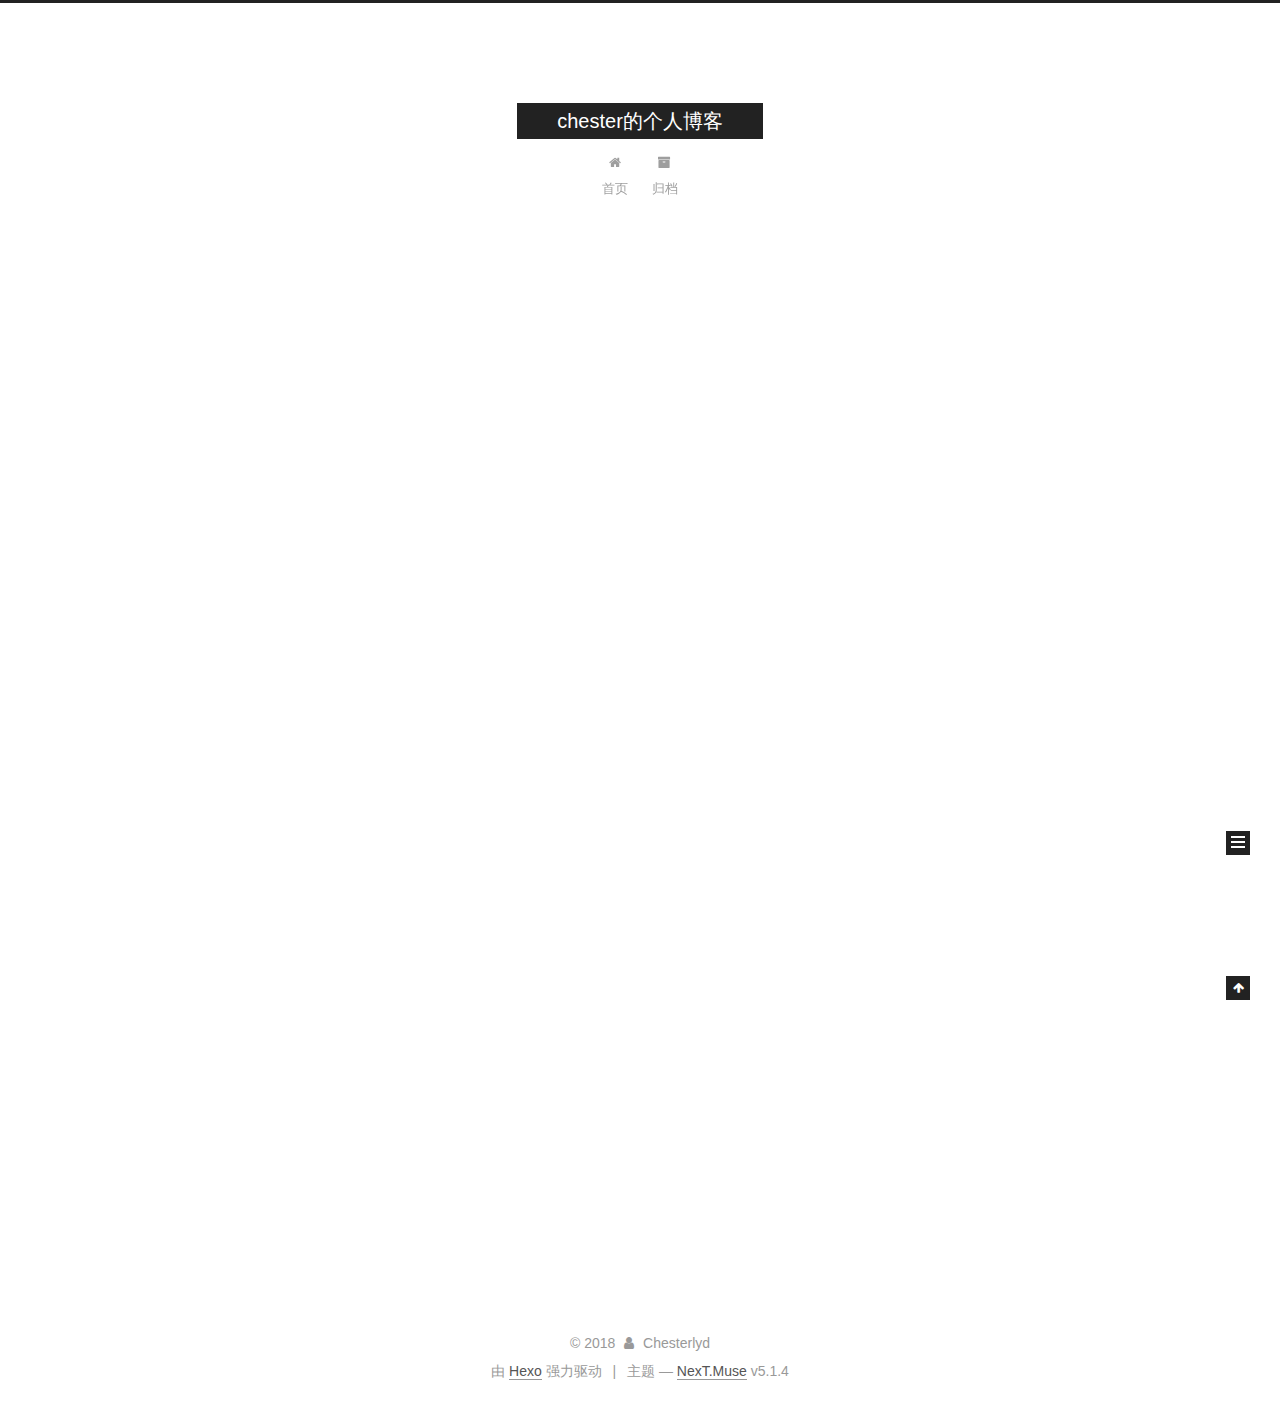
==== index.html @ b91e36ae "Site updated: 2018-06-08 01:01:19" ====
<!DOCTYPE html>



  


<html class="theme-next muse use-motion" lang="zh-Hans">
<head>
  <meta charset="UTF-8"/>
<meta http-equiv="X-UA-Compatible" content="IE=edge" />
<meta name="viewport" content="width=device-width, initial-scale=1, maximum-scale=1"/>
<meta name="theme-color" content="#222">









<meta http-equiv="Cache-Control" content="no-transform" />
<meta http-equiv="Cache-Control" content="no-siteapp" />
















  
  
  <link href="/lib/fancybox/source/jquery.fancybox.css?v=2.1.5" rel="stylesheet" type="text/css" />







<link href="/lib/font-awesome/css/font-awesome.min.css?v=4.6.2" rel="stylesheet" type="text/css" />

<link href="/css/main.css?v=5.1.4" rel="stylesheet" type="text/css" />


  <link rel="apple-touch-icon" sizes="180x180" href="/images/apple-touch-icon-next.png?v=5.1.4">


  <link rel="icon" type="image/png" sizes="32x32" href="/images/favicon-32x32-next.png?v=5.1.4">


  <link rel="icon" type="image/png" sizes="16x16" href="/images/favicon-16x16-next.png?v=5.1.4">


  <link rel="mask-icon" href="/images/logo.svg?v=5.1.4" color="#222">





  <meta name="keywords" content="Hexo, NexT" />










<meta property="og:type" content="website">
<meta property="og:title" content="chester的个人博客">
<meta property="og:url" content="http://yoursite.com/index.html">
<meta property="og:site_name" content="chester的个人博客">
<meta property="og:locale" content="zh-Hans">
<meta name="twitter:card" content="summary">
<meta name="twitter:title" content="chester的个人博客">



<script type="text/javascript" id="hexo.configurations">
  var NexT = window.NexT || {};
  var CONFIG = {
    root: '/',
    scheme: 'Muse',
    version: '5.1.4',
    sidebar: {"position":"left","display":"post","offset":12,"b2t":false,"scrollpercent":false,"onmobile":false},
    fancybox: true,
    tabs: true,
    motion: {"enable":true,"async":false,"transition":{"post_block":"fadeIn","post_header":"slideDownIn","post_body":"slideDownIn","coll_header":"slideLeftIn","sidebar":"slideUpIn"}},
    duoshuo: {
      userId: '0',
      author: '博主'
    },
    algolia: {
      applicationID: '',
      apiKey: '',
      indexName: '',
      hits: {"per_page":10},
      labels: {"input_placeholder":"Search for Posts","hits_empty":"We didn't find any results for the search: ${query}","hits_stats":"${hits} results found in ${time} ms"}
    }
  };
</script>



  <link rel="canonical" href="http://yoursite.com/"/>





  <title>chester的个人博客</title>
  








</head>

<body itemscope itemtype="http://schema.org/WebPage" lang="zh-Hans">

  
  
    
  

  <div class="container sidebar-position-left 
  page-home">
    <div class="headband"></div>

    <header id="header" class="header" itemscope itemtype="http://schema.org/WPHeader">
      <div class="header-inner"><div class="site-brand-wrapper">
  <div class="site-meta ">
    

    <div class="custom-logo-site-title">
      <a href="/"  class="brand" rel="start">
        <span class="logo-line-before"><i></i></span>
        <span class="site-title">chester的个人博客</span>
        <span class="logo-line-after"><i></i></span>
      </a>
    </div>
      
        <p class="site-subtitle"></p>
      
  </div>

  <div class="site-nav-toggle">
    <button>
      <span class="btn-bar"></span>
      <span class="btn-bar"></span>
      <span class="btn-bar"></span>
    </button>
  </div>
</div>

<nav class="site-nav">
  

  
    <ul id="menu" class="menu">
      
        
        <li class="menu-item menu-item-home">
          <a href="/" rel="section">
            
              <i class="menu-item-icon fa fa-fw fa-home"></i> <br />
            
            首页
          </a>
        </li>
      
        
        <li class="menu-item menu-item-archives">
          <a href="/archives/" rel="section">
            
              <i class="menu-item-icon fa fa-fw fa-archive"></i> <br />
            
            归档
          </a>
        </li>
      

      
    </ul>
  

  
</nav>



 </div>
    </header>

    <main id="main" class="main">
      <div class="main-inner">
        <div class="content-wrap">
          <div id="content" class="content">
            
  <section id="posts" class="posts-expand">
    
      

  

  
  
  

  <article class="post post-type-normal" itemscope itemtype="http://schema.org/Article">
  
  
  
  <div class="post-block">
    <link itemprop="mainEntityOfPage" href="http://yoursite.com/2018/06/08/hello-world/">

    <span hidden itemprop="author" itemscope itemtype="http://schema.org/Person">
      <meta itemprop="name" content="Chesterlyd">
      <meta itemprop="description" content="">
      <meta itemprop="image" content="/images/avatar.gif">
    </span>

    <span hidden itemprop="publisher" itemscope itemtype="http://schema.org/Organization">
      <meta itemprop="name" content="chester的个人博客">
    </span>

    
      <header class="post-header">

        
        
          <h1 class="post-title" itemprop="name headline">
                
                <a class="post-title-link" href="/2018/06/08/hello-world/" itemprop="url">Hello World</a></h1>
        

        <div class="post-meta">
          <span class="post-time">
            
              <span class="post-meta-item-icon">
                <i class="fa fa-calendar-o"></i>
              </span>
              
                <span class="post-meta-item-text">发表于</span>
              
              <time title="创建于" itemprop="dateCreated datePublished" datetime="2018-06-08T00:49:24+08:00">
                2018-06-08
              </time>
            

            

            
          </span>

          

          
            
          

          
          

          

          

          

        </div>
      </header>
    

    
    
    
    <div class="post-body" itemprop="articleBody">

      
      

      
        
          
            <p>Welcome to <a href="https://hexo.io/" target="_blank" rel="noopener">Hexo</a>! This is your very first post. Check <a href="https://hexo.io/docs/" target="_blank" rel="noopener">documentation</a> for more info. If you get any problems when using Hexo, you can find the answer in <a href="https://hexo.io/docs/troubleshooting.html" target="_blank" rel="noopener">troubleshooting</a> or you can ask me on <a href="https://github.com/hexojs/hexo/issues" target="_blank" rel="noopener">GitHub</a>.</p>
<h2 id="Quick-Start"><a href="#Quick-Start" class="headerlink" title="Quick Start"></a>Quick Start</h2><h3 id="Create-a-new-post"><a href="#Create-a-new-post" class="headerlink" title="Create a new post"></a>Create a new post</h3><figure class="highlight bash"><table><tr><td class="gutter"><pre><span class="line">1</span><br></pre></td><td class="code"><pre><span class="line">$ hexo new <span class="string">"My New Post"</span></span><br></pre></td></tr></table></figure>
<p>More info: <a href="https://hexo.io/docs/writing.html" target="_blank" rel="noopener">Writing</a></p>
<h3 id="Run-server"><a href="#Run-server" class="headerlink" title="Run server"></a>Run server</h3><figure class="highlight bash"><table><tr><td class="gutter"><pre><span class="line">1</span><br></pre></td><td class="code"><pre><span class="line">$ hexo server</span><br></pre></td></tr></table></figure>
<p>More info: <a href="https://hexo.io/docs/server.html" target="_blank" rel="noopener">Server</a></p>
<h3 id="Generate-static-files"><a href="#Generate-static-files" class="headerlink" title="Generate static files"></a>Generate static files</h3><figure class="highlight bash"><table><tr><td class="gutter"><pre><span class="line">1</span><br></pre></td><td class="code"><pre><span class="line">$ hexo generate</span><br></pre></td></tr></table></figure>
<p>More info: <a href="https://hexo.io/docs/generating.html" target="_blank" rel="noopener">Generating</a></p>
<h3 id="Deploy-to-remote-sites"><a href="#Deploy-to-remote-sites" class="headerlink" title="Deploy to remote sites"></a>Deploy to remote sites</h3><figure class="highlight bash"><table><tr><td class="gutter"><pre><span class="line">1</span><br></pre></td><td class="code"><pre><span class="line">$ hexo deploy</span><br></pre></td></tr></table></figure>
<p>More info: <a href="https://hexo.io/docs/deployment.html" target="_blank" rel="noopener">Deployment</a></p>

          
        
      
    </div>
    
    
    

    

    

    

    <footer class="post-footer">
      

      

      

      
      
        <div class="post-eof"></div>
      
    </footer>
  </div>
  
  
  
  </article>


    
  </section>

  


          </div>
          


          

        </div>
        
          
  
  <div class="sidebar-toggle">
    <div class="sidebar-toggle-line-wrap">
      <span class="sidebar-toggle-line sidebar-toggle-line-first"></span>
      <span class="sidebar-toggle-line sidebar-toggle-line-middle"></span>
      <span class="sidebar-toggle-line sidebar-toggle-line-last"></span>
    </div>
  </div>

  <aside id="sidebar" class="sidebar">
    
    <div class="sidebar-inner">

      

      

      <section class="site-overview-wrap sidebar-panel sidebar-panel-active">
        <div class="site-overview">
          <div class="site-author motion-element" itemprop="author" itemscope itemtype="http://schema.org/Person">
            
              <p class="site-author-name" itemprop="name">Chesterlyd</p>
              <p class="site-description motion-element" itemprop="description"></p>
          </div>

          <nav class="site-state motion-element">

            
              <div class="site-state-item site-state-posts">
              
                <a href="/archives/">
              
                  <span class="site-state-item-count">1</span>
                  <span class="site-state-item-name">日志</span>
                </a>
              </div>
            

            

            

          </nav>

          

          

          
          

          
          

          

        </div>
      </section>

      

      

    </div>
  </aside>


        
      </div>
    </main>

    <footer id="footer" class="footer">
      <div class="footer-inner">
        <div class="copyright">&copy; <span itemprop="copyrightYear">2018</span>
  <span class="with-love">
    <i class="fa fa-user"></i>
  </span>
  <span class="author" itemprop="copyrightHolder">Chesterlyd</span>

  
</div>


  <div class="powered-by">由 <a class="theme-link" target="_blank" href="https://hexo.io">Hexo</a> 强力驱动</div>



  <span class="post-meta-divider">|</span>



  <div class="theme-info">主题 &mdash; <a class="theme-link" target="_blank" href="https://github.com/iissnan/hexo-theme-next">NexT.Muse</a> v5.1.4</div>




        







        
      </div>
    </footer>

    
      <div class="back-to-top">
        <i class="fa fa-arrow-up"></i>
        
      </div>
    

    

  </div>

  

<script type="text/javascript">
  if (Object.prototype.toString.call(window.Promise) !== '[object Function]') {
    window.Promise = null;
  }
</script>









  












  
  
    <script type="text/javascript" src="/lib/jquery/index.js?v=2.1.3"></script>
  

  
  
    <script type="text/javascript" src="/lib/fastclick/lib/fastclick.min.js?v=1.0.6"></script>
  

  
  
    <script type="text/javascript" src="/lib/jquery_lazyload/jquery.lazyload.js?v=1.9.7"></script>
  

  
  
    <script type="text/javascript" src="/lib/velocity/velocity.min.js?v=1.2.1"></script>
  

  
  
    <script type="text/javascript" src="/lib/velocity/velocity.ui.min.js?v=1.2.1"></script>
  

  
  
    <script type="text/javascript" src="/lib/fancybox/source/jquery.fancybox.pack.js?v=2.1.5"></script>
  


  


  <script type="text/javascript" src="/js/src/utils.js?v=5.1.4"></script>

  <script type="text/javascript" src="/js/src/motion.js?v=5.1.4"></script>



  
  

  

  


  <script type="text/javascript" src="/js/src/bootstrap.js?v=5.1.4"></script>



  


  




	





  





  












  





  

  

  

  
  

  

  

  

</body>
</html>
---- css/main.css ----
/* normalize.css v3.0.2 | MIT License | git.io/normalize */
html {
  font-family: sans-serif; /* 1 */
  -ms-text-size-adjust: 100%; /* 2 */
  -webkit-text-size-adjust: 100%; /* 2 */
}
body {
  margin: 0;
}
article,
aside,
details,
figcaption,
figure,
footer,
header,
hgroup,
main,
menu,
nav,
section,
summary {
  display: block;
}
audio,
canvas,
progress,
video {
  display: inline-block; /* 1 */
  vertical-align: baseline; /* 2 */
}
audio:not([controls]) {
  display: none;
  height: 0;
}
[hidden],
template {
  display: none;
}
a {
  background-color: transparent;
}
a:active,
a:hover {
  outline: 0;
}
abbr[title] {
  border-bottom: 1px dotted;
}
b,
strong {
  font-weight: bold;
}
dfn {
  font-style: italic;
}
h1 {
  font-size: 2em;
  margin: 0.67em 0;
}
mark {
  background: #ff0;
  color: #000;
}
small {
  font-size: 80%;
}
sub,
sup {
  font-size: 75%;
  line-height: 0;
  position: relative;
  vertical-align: baseline;
}
sup {
  top: -0.5em;
}
sub {
  bottom: -0.25em;
}
img {
  border: 0;
}
svg:not(:root) {
  overflow: hidden;
}
figure {
  margin: 1em 40px;
}
hr {
  -moz-box-sizing: content-box;
  box-sizing: content-box;
  height: 0;
}
pre {
  overflow: auto;
}
code,
kbd,
pre,
samp {
  font-family: monospace, monospace;
  font-size: 1em;
}
button,
input,
optgroup,
select,
textarea {
  color: inherit; /* 1 */
  font: inherit; /* 2 */
  margin: 0; /* 3 */
}
button {
  overflow: visible;
}
button,
select {
  text-transform: none;
}
button,
html input[type="button"],
input[type="reset"],
input[type="submit"] {
  -webkit-appearance: button; /* 2 */
  cursor: pointer; /* 3 */
}
button[disabled],
html input[disabled] {
  cursor: default;
}
button::-moz-focus-inner,
input::-moz-focus-inner {
  border: 0;
  padding: 0;
}
input {
  line-height: normal;
}
input[type="checkbox"],
input[type="radio"] {
  box-sizing: border-box; /* 1 */
  padding: 0; /* 2 */
}
input[type="number"]::-webkit-inner-spin-button,
input[type="number"]::-webkit-outer-spin-button {
  height: auto;
}
input[type="search"] {
  -webkit-appearance: textfield; /* 1 */
  -moz-box-sizing: content-box;
  -webkit-box-sizing: content-box; /* 2 */
  box-sizing: content-box;
}
input[type="search"]::-webkit-search-cancel-button,
input[type="search"]::-webkit-search-decoration {
  -webkit-appearance: none;
}
fieldset {
  border: 1px solid #c0c0c0;
  margin: 0 2px;
  padding: 0.35em 0.625em 0.75em;
}
legend {
  border: 0; /* 1 */
  padding: 0; /* 2 */
}
textarea {
  overflow: auto;
}
optgroup {
  font-weight: bold;
}
table {
  border-collapse: collapse;
  border-spacing: 0;
}
td,
th {
  padding: 0;
}
::selection {
  background: #262a30;
  color: #fff;
}
body {
  position: relative;
  font-family: 'Lato', "PingFang SC", "Microsoft YaHei", sans-serif;
  font-size: 14px;
  line-height: 2;
  color: #555;
  background: #fff;
}
@media (max-width: 767px) {
  body {
    padding-right: 0 !important;
  }
}
@media (min-width: 768px) and (max-width: 991px) {
  body {
    padding-right: 0 !important;
  }
}
@media (min-width: 1600px) {
  body {
    font-size: 16px;
  }
}
h1,
h2,
h3,
h4,
h5,
h6 {
  margin: 0;
  padding: 0;
  font-weight: bold;
  line-height: 1.5;
  font-family: 'Lato', "PingFang SC", "Microsoft YaHei", sans-serif;
}
h2,
h3,
h4,
h5,
h6 {
  margin: 20px 0 15px;
}
h1 {
  font-size: 22px;
}
@media (max-width: 767px) {
  h1 {
    font-size: 18px;
  }
}
h2 {
  font-size: 20px;
}
@media (max-width: 767px) {
  h2 {
    font-size: 16px;
  }
}
h3 {
  font-size: 18px;
}
@media (max-width: 767px) {
  h3 {
    font-size: 14px;
  }
}
h4 {
  font-size: 16px;
}
@media (max-width: 767px) {
  h4 {
    font-size: 12px;
  }
}
h5 {
  font-size: 14px;
}
@media (max-width: 767px) {
  h5 {
    font-size: 10px;
  }
}
h6 {
  font-size: 12px;
}
@media (max-width: 767px) {
  h6 {
    font-size: 8px;
  }
}
p {
  margin: 0 0 20px 0;
}
a {
  color: #555;
  text-decoration: none;
  outline: none;
  border-bottom: 1px solid #999;
  word-wrap: break-word;
}
a:hover {
  color: #222;
  border-bottom-color: #222;
}
blockquote {
  margin: 0;
  padding: 0;
}
img {
  display: block;
  margin: auto;
  max-width: 100%;
  height: auto;
}
hr {
  margin: 40px 0;
  height: 3px;
  border: none;
  background-color: #ddd;
  background-image: repeating-linear-gradient(-45deg, #fff, #fff 4px, transparent 4px, transparent 8px);
}
blockquote {
  padding: 0 15px;
  color: #666;
  border-left: 4px solid #ddd;
}
blockquote cite::before {
  content: "-";
  padding: 0 5px;
}
dt {
  font-weight: 700;
}
dd {
  margin: 0;
  padding: 0;
}
kbd {
  border: 1px solid #ccc;
  border-radius: 0.2em;
  box-shadow: 0.1em 0.1em 0.2em rgba(0,0,0,0.1);
  background-color: #f9f9f9;
  font-family: inherit;
  background-image: -webkit-linear-gradient(top, #eee, #fff, #eee);
  padding: 0.1em 0.3em;
  white-space: nowrap;
}
.text-left {
  text-align: left;
}
.text-center {
  text-align: center;
}
.text-right {
  text-align: right;
}
.text-justify {
  text-align: justify;
}
.text-nowrap {
  white-space: nowrap;
}
.text-lowercase {
  text-transform: lowercase;
}
.text-uppercase {
  text-transform: uppercase;
}
.text-capitalize {
  text-transform: capitalize;
}
.center-block {
  display: block;
  margin-left: auto;
  margin-right: auto;
}
.clearfix:before,
.clearfix:after {
  content: " ";
  display: table;
}
.clearfix:after {
  clear: both;
}
.pullquote {
  width: 45%;
}
.pullquote.left {
  float: left;
  margin-left: 5px;
  margin-right: 10px;
}
.pullquote.right {
  float: right;
  margin-left: 10px;
  margin-right: 5px;
}
.affix.affix.affix {
  position: fixed;
}
.translation {
  margin-top: -20px;
  font-size: 14px;
  color: #999;
}
.scrollbar-measure {
  width: 100px;
  height: 100px;
  overflow: scroll;
  position: absolute;
  top: -9999px;
}
.use-motion .motion-element {
  opacity: 0;
}
table {
  margin: 20px 0;
  width: 100%;
  border-collapse: collapse;
  border-spacing: 0;
  border: 1px solid #ddd;
  font-size: 14px;
  table-layout: fixed;
  word-wrap: break-all;
}
table>tbody>tr:nth-of-type(odd) {
  background-color: #f9f9f9;
}
table>tbody>tr:hover {
  background-color: #f5f5f5;
}
caption,
th,
td {
  padding: 8px;
  text-align: left;
  vertical-align: middle;
  font-weight: normal;
}
th,
td {
  border-bottom: 3px solid #ddd;
  border-right: 1px solid #eee;
}
th {
  padding-bottom: 10px;
  font-weight: 700;
}
td {
  border-bottom-width: 1px;
}
html,
body {
  height: 100%;
}
.container {
  position: relative;
  min-height: 100%;
}
.header-inner {
  margin: 0 auto;
  padding: 100px 0 70px;
  width: 700px;
}
@media (min-width: 1600px) {
  .container .header-inner {
    width: 900px;
  }
}
.main {
  padding-bottom: 150px;
}
.main-inner {
  margin: 0 auto;
  width: 700px;
}
@media (min-width: 1600px) {
  .container .main-inner {
    width: 900px;
  }
}
.footer {
  position: absolute;
  left: 0;
  bottom: 0;
  width: 100%;
  min-height: 50px;
}
.footer-inner {
  box-sizing: border-box;
  margin: 20px auto;
  width: 700px;
}
@media (min-width: 1600px) {
  .container .footer-inner {
    width: 900px;
  }
}
pre,
.highlight {
  overflow: auto;
  margin: 20px 0;
  padding: 0;
  font-size: 13px;
  color: #4d4d4c;
  background: #f7f7f7;
  line-height: 1.6;
}
pre,
code {
  font-family: consolas, Menlo, "PingFang SC", "Microsoft YaHei", monospace;
}
code {
  padding: 2px 4px;
  word-wrap: break-word;
  color: #555;
  background: #eee;
  border-radius: 3px;
  font-size: 13px;
}
pre {
  padding: 10px;
}
pre code {
  padding: 0;
  color: #4d4d4c;
  background: none;
  text-shadow: none;
}
.highlight {
  border-radius: 1px;
}
.highlight pre {
  border: none;
  margin: 0;
  padding: 10px 0;
}
.highlight table {
  margin: 0;
  width: auto;
  border: none;
}
.highlight td {
  border: none;
  padding: 0;
}
.highlight figcaption {
  font-size: 1em;
  color: #4d4d4c;
  line-height: 1em;
  margin-bottom: 1em;
}
.highlight figcaption:before,
.highlight figcaption:after {
  content: " ";
  display: table;
}
.highlight figcaption:after {
  clear: both;
}
.highlight figcaption a {
  float: right;
  color: #4d4d4c;
}
.highlight figcaption a:hover {
  border-bottom-color: #4d4d4c;
}
.highlight .gutter pre {
  padding-left: 10px;
  padding-right: 10px;
  color: #869194;
  text-align: right;
  background-color: #eff2f3;
}
.highlight .code pre {
  width: 100%;
  padding-left: 10px;
  padding-right: 10px;
  background-color: #f7f7f7;
}
.highlight .line {
  height: 20px;
}
.gutter {
  -webkit-user-select: none;
  -moz-user-select: none;
  -ms-user-select: none;
  user-select: none;
}
.gist table {
  width: auto;
}
.gist table td {
  border: none;
}
pre .deletion {
  background: #fdd;
}
pre .addition {
  background: #dfd;
}
pre .meta {
  color: #8959a8;
}
pre .comment {
  color: #8e908c;
}
pre .variable,
pre .attribute,
pre .tag,
pre .regexp,
pre .ruby .constant,
pre .xml .tag .title,
pre .xml .pi,
pre .xml .doctype,
pre .html .doctype,
pre .css .id,
pre .css .class,
pre .css .pseudo {
  color: #c82829;
}
pre .number,
pre .preprocessor,
pre .built_in,
pre .literal,
pre .params,
pre .constant,
pre .command {
  color: #f5871f;
}
pre .ruby .class .title,
pre .css .rules .attribute,
pre .string,
pre .value,
pre .inheritance,
pre .header,
pre .ruby .symbol,
pre .xml .cdata,
pre .special,
pre .number,
pre .formula {
  color: #718c00;
}
pre .title,
pre .css .hexcolor {
  color: #3e999f;
}
pre .function,
pre .python .decorator,
pre .python .title,
pre .ruby .function .title,
pre .ruby .title .keyword,
pre .perl .sub,
pre .javascript .title,
pre .coffeescript .title {
  color: #4271ae;
}
pre .keyword,
pre .javascript .function {
  color: #8959a8;
}
.full-image.full-image.full-image.full-image {
  border: none;
  max-width: 100%;
  width: auto;
  margin: 20px auto 25px;
}
@media (min-width: 992px) {
  .full-image.full-image.full-image.full-image {
    max-width: none;
    width: 110%;
    margin: 25px -5%;
  }
}
.blockquote-center,
.page-home .post-type-quote blockquote,
.page-post-detail .post-type-quote blockquote {
  position: relative;
  margin: 40px 0;
  padding: 0;
  border-left: none;
  text-align: center;
}
.blockquote-center::before,
.page-home .post-type-quote blockquote::before,
.page-post-detail .post-type-quote blockquote::before,
.blockquote-center::after,
.page-home .post-type-quote blockquote::after,
.page-post-detail .post-type-quote blockquote::after {
  position: absolute;
  content: ' ';
  display: block;
  width: 100%;
  height: 24px;
  opacity: 0.2;
  background-repeat: no-repeat;
  background-position: 0 -6px;
  background-size: 22px 22px;
}
.blockquote-center::before,
.page-home .post-type-quote blockquote::before,
.page-post-detail .post-type-quote blockquote::before {
  top: -20px;
  background-image: url("../images/quote-l.svg");
  border-top: 1px solid #ccc;
}
.blockquote-center::after,
.page-home .post-type-quote blockquote::after,
.page-post-detail .post-type-quote blockquote::after {
  bottom: -20px;
  background-image: url("../images/quote-r.svg");
  border-bottom: 1px solid #ccc;
  background-position: 100% 8px;
}
.blockquote-center p,
.page-home .post-type-quote blockquote p,
.page-post-detail .post-type-quote blockquote p,
.blockquote-center div,
.page-home .post-type-quote blockquote div,
.page-post-detail .post-type-quote blockquote div {
  text-align: center;
}
.post .post-body .group-picture img {
  box-sizing: border-box;
  padding: 0 3px;
  border: none;
}
.post .group-picture-row {
  overflow: hidden;
  margin-top: 6px;
}
.post .group-picture-row:first-child {
  margin-top: 0;
}
.post .group-picture-column {
  float: left;
}
.page-post-detail .post-body .group-picture-column {
  float: none;
  margin-top: 10px;
  width: auto !important;
}
.page-post-detail .post-body .group-picture-column img {
  margin: 0 auto;
}
.page-archive .group-picture-container {
  overflow: hidden;
}
.page-archive .group-picture-row {
  float: left;
}
.page-archive .group-picture-row:first-child {
  margin-top: 6px;
}
.page-archive .group-picture-column {
  max-width: 150px;
  max-height: 150px;
}
.post-body .note {
  position: relative;
  padding: 15px;
  margin-bottom: 20px;
  border: 1px solid #eee;
  border-left-width: 5px;
  border-radius: 3px;
}
.post-body .note h2,
.post-body .note h3,
.post-body .note h4,
.post-body .note h5,
.post-body .note h6 {
  margin-top: 0;
  margin-bottom: 0;
  border-bottom: initial;
  padding-top: 0 !important;
}
.post-body .note p:first-child,
.post-body .note ul:first-child,
.post-body .note ol:first-child,
.post-body .note table:first-child,
.post-body .note pre:first-child,
.post-body .note blockquote:first-child {
  margin-top: 0;
}
.post-body .note p:last-child,
.post-body .note ul:last-child,
.post-body .note ol:last-child,
.post-body .note table:last-child,
.post-body .note pre:last-child,
.post-body .note blockquote:last-child {
  margin-bottom: 0;
}
.post-body .note.default {
  border-left-color: #777;
}
.post-body .note.default h2,
.post-body .note.default h3,
.post-body .note.default h4,
.post-body .note.default h5,
.post-body .note.default h6 {
  color: #777;
}
.post-body .note.primary {
  border-left-color: #6f42c1;
}
.post-body .note.primary h2,
.post-body .note.primary h3,
.post-body .note.primary h4,
.post-body .note.primary h5,
.post-body .note.primary h6 {
  color: #6f42c1;
}
.post-body .note.info {
  border-left-color: #428bca;
}
.post-body .note.info h2,
.post-body .note.info h3,
.post-body .note.info h4,
.post-body .note.info h5,
.post-body .note.info h6 {
  color: #428bca;
}
.post-body .note.success {
  border-left-color: #5cb85c;
}
.post-body .note.success h2,
.post-body .note.success h3,
.post-body .note.success h4,
.post-body .note.success h5,
.post-body .note.success h6 {
  color: #5cb85c;
}
.post-body .note.warning {
  border-left-color: #f0ad4e;
}
.post-body .note.warning h2,
.post-body .note.warning h3,
.post-body .note.warning h4,
.post-body .note.warning h5,
.post-body .note.warning h6 {
  color: #f0ad4e;
}
.post-body .note.danger {
  border-left-color: #d9534f;
}
.post-body .note.danger h2,
.post-body .note.danger h3,
.post-body .note.danger h4,
.post-body .note.danger h5,
.post-body .note.danger h6 {
  color: #d9534f;
}
.post-body .label {
  display: inline;
  padding: 0 2px;
  white-space: nowrap;
}
.post-body .label.default {
  background-color: #f0f0f0;
}
.post-body .label.primary {
  background-color: #efe6f7;
}
.post-body .label.info {
  background-color: #e5f2f8;
}
.post-body .label.success {
  background-color: #e7f4e9;
}
.post-body .label.warning {
  background-color: #fcf6e1;
}
.post-body .label.danger {
  background-color: #fae8eb;
}
.post-body .tabs {
  position: relative;
  display: block;
  margin-bottom: 20px;
  padding-top: 10px;
}
.post-body .tabs ul.nav-tabs {
  margin: 0;
  padding: 0;
  display: flex;
  margin-bottom: -1px;
}
@media (max-width: 413px) {
  .post-body .tabs ul.nav-tabs {
    display: block;
    margin-bottom: 5px;
  }
}
.post-body .tabs ul.nav-tabs li.tab {
  list-style-type: none !important;
  margin: 0 0.25em 0 0;
  border-top: 3px solid transparent;
  border-left: 1px solid transparent;
  border-right: 1px solid transparent;
}
@media (max-width: 413px) {
  .post-body .tabs ul.nav-tabs li.tab {
    margin: initial;
    border-top: 1px solid transparent;
    border-left: 3px solid transparent;
    border-right: 1px solid transparent;
    border-bottom: 1px solid transparent;
  }
}
.post-body .tabs ul.nav-tabs li.tab a {
  outline: 0;
  border-bottom: initial;
  display: block;
  line-height: 1.8em;
  padding: 0.25em 0.75em;
  transition-duration: 0.2s;
  transition-timing-function: ease-out;
  transition-delay: 0s;
}
.post-body .tabs ul.nav-tabs li.tab a i {
  width: 1.285714285714286em;
}
.post-body .tabs ul.nav-tabs li.tab.active {
  border-top: 3px solid #fc6423;
  border-left: 1px solid #ddd;
  border-right: 1px solid #ddd;
  background-color: #fff;
}
@media (max-width: 413px) {
  .post-body .tabs ul.nav-tabs li.tab.active {
    border-top: 1px solid #ddd;
    border-left: 3px solid #fc6423;
    border-right: 1px solid #ddd;
    border-bottom: 1px solid #ddd;
  }
}
.post-body .tabs ul.nav-tabs li.tab.active a {
  cursor: default;
  color: #555;
}
.post-body .tabs .tab-content {
  background-color: #fff;
}
.post-body .tabs .tab-content .tab-pane {
  border: 1px solid #ddd;
  padding: 20px 20px 0 20px;
}
.post-body .tabs .tab-content .tab-pane:not(.active) {
  display: none !important;
}
.post-body .tabs .tab-content .tab-pane.active {
  display: block !important;
}
.btn {
  display: inline-block;
  padding: 0 20px;
  font-size: 14px;
  color: #fff;
  background: #222;
  border: 2px solid #222;
  text-decoration: none;
  border-radius: 0;
  transition-property: background-color;
  transition-duration: 0.2s;
  transition-timing-function: ease-in-out;
  transition-delay: 0s;
  line-height: 2;
}
.btn:hover {
  border-color: #222;
  color: #222;
  background: #fff;
}
.btn +.btn {
  margin: 0 0 8px 8px;
}
.btn .fa-fw {
  width: 1.285714285714286em;
  text-align: left;
}
.btn-bar {
  display: block;
  width: 22px;
  height: 2px;
  background: #555;
  border-radius: 1px;
}
.btn-bar+.btn-bar {
  margin-top: 4px;
}
.pagination {
  margin: 120px 0 40px;
  text-align: center;
  border-top: 1px solid #eee;
}
.page-number-basic,
.pagination .prev,
.pagination .next,
.pagination .page-number,
.pagination .space {
  display: inline-block;
  position: relative;
  top: -1px;
  margin: 0 10px;
  padding: 0 11px;
}
@media (max-width: 767px) {
  .page-number-basic,
  .pagination .prev,
  .pagination .next,
  .pagination .page-number,
  .pagination .space {
    margin: 0 5px;
  }
}
.pagination .prev,
.pagination .next,
.pagination .page-number {
  border-bottom: 0;
  border-top: 1px solid #eee;
  transition-property: border-color;
  transition-duration: 0.2s;
  transition-timing-function: ease-in-out;
  transition-delay: 0s;
}
.pagination .prev:hover,
.pagination .next:hover,
.pagination .page-number:hover {
  border-top-color: #222;
}
.pagination .space {
  padding: 0;
  margin: 0;
}
.pagination .prev {
  margin-left: 0;
}
.pagination .next {
  margin-right: 0;
}
.pagination .page-number.current {
  color: #fff;
  background: #ccc;
  border-top-color: #ccc;
}
@media (max-width: 767px) {
  .pagination {
    border-top: none;
  }
  .pagination .prev,
  .pagination .next,
  .pagination .page-number {
    margin-bottom: 10px;
    border-top: 0;
    border-bottom: 1px solid #eee;
    padding: 0 10px;
  }
  .pagination .prev:hover,
  .pagination .next:hover,
  .pagination .page-number:hover {
    border-bottom-color: #222;
  }
}
.comments {
  margin: 60px 20px 0;
}
.tag-cloud {
  text-align: center;
}
.tag-cloud a {
  display: inline-block;
  margin: 10px;
}
.back-to-top {
  box-sizing: border-box;
  position: fixed;
  bottom: -100px;
  right: 30px;
  z-index: 1050;
  padding: 0 6px;
  width: 24px;
  background: #222;
  font-size: 12px;
  opacity: 1;
  color: #fff;
  cursor: pointer;
  text-align: center;
  -webkit-transform: translateZ(0);
  transition-property: bottom;
  transition-duration: 0.2s;
  transition-timing-function: ease-in-out;
  transition-delay: 0s;
}
@media (min-width: 768px) and (max-width: 991px) {
  .back-to-top {
    display: none !important;
  }
}
@media (max-width: 767px) {
  .back-to-top {
    display: none !important;
  }
}
.back-to-top.back-to-top-on {
  bottom: 19px;
}
.header {
  background: transparent;
}
.header-inner {
  position: relative;
}
.headband {
  height: 3px;
  background: #222;
}
.site-meta {
  margin: 0;
  text-align: center;
}
@media (max-width: 767px) {
  .site-meta {
    text-align: center;
  }
}
.brand {
  position: relative;
  display: inline-block;
  padding: 0 40px;
  color: #fff;
  background: #222;
  border-bottom: none;
}
.brand:hover {
  color: #fff;
}
.logo {
  display: inline-block;
  margin-right: 5px;
  line-height: 36px;
  vertical-align: top;
}
.site-title {
  display: inline-block;
  vertical-align: top;
  line-height: 36px;
  font-size: 20px;
  font-weight: normal;
  font-family: 'Lato', "PingFang SC", "Microsoft YaHei", sans-serif;
}
.site-subtitle {
  margin-top: 10px;
  font-size: 13px;
  color: #999;
}
.use-motion .brand {
  opacity: 0;
}
.use-motion .logo,
.use-motion .site-title,
.use-motion .site-subtitle {
  opacity: 0;
  position: relative;
  top: -10px;
}
.site-nav-toggle {
  display: none;
  position: absolute;
  top: 10px;
  left: 10px;
}
@media (max-width: 767px) {
  .site-nav-toggle {
    display: block;
  }
}
.site-nav-toggle button {
  margin-top: 2px;
  padding: 9px 10px;
  background: transparent;
  border: none;
}
@media (max-width: 767px) {
  .site-nav {
    display: none;
    margin: 0 -10px;
    padding: 0 10px;
    clear: both;
    border-top: 1px solid #ddd;
  }
}
@media (min-width: 768px) and (max-width: 991px) {
  .site-nav {
    display: block !important;
  }
}
@media (min-width: 992px) {
  .site-nav {
    display: block !important;
  }
}
.menu {
  margin-top: 20px;
  padding-left: 0;
  text-align: center;
}
.menu .menu-item {
  display: inline-block;
  margin: 0 10px;
  list-style: none;
}
@media screen and (max-width: 767px) {
  .menu .menu-item {
    margin-top: 10px;
  }
}
.menu .menu-item a {
  display: block;
  font-size: 13px;
  line-height: inherit;
  border-bottom: 1px solid transparent;
  transition-property: border-color;
  transition-duration: 0.2s;
  transition-timing-function: ease-in-out;
  transition-delay: 0s;
}
.menu .menu-item a:hover {
  border-bottom-color: #222;
}
.menu .menu-item .fa {
  margin-right: 5px;
}
.use-motion .menu-item {
  opacity: 0;
}
.post-body {
  font-family: 'Lato', "PingFang SC", "Microsoft YaHei", sans-serif;
}
@media (max-width: 767px) {
  .post-body {
    word-break: break-word;
  }
}
.post-body .fancybox img {
  display: block !important;
  margin: 0 auto;
  cursor: pointer;
  cursor: zoom-in;
  cursor: -webkit-zoom-in;
}
.post-body .image-caption,
.post-body .figure .caption {
  margin: -20px auto 15px;
  text-align: center;
  font-size: 14px;
  color: #999;
  font-weight: bold;
  line-height: 1;
}
.post-sticky-flag {
  display: inline-block;
  font-size: 16px;
  -ms-transform: rotate(30deg);
  -webkit-transform: rotate(30deg);
  -moz-transform: rotate(30deg);
  -ms-transform: rotate(30deg);
  -o-transform: rotate(30deg);
  transform: rotate(30deg);
}
.use-motion .post-block,
.use-motion .pagination,
.use-motion .comments {
  opacity: 0;
}
.use-motion .post-header {
  opacity: 0;
}
.use-motion .post-body {
  opacity: 0;
}
.use-motion .collection-title {
  opacity: 0;
}
.posts-expand {
  padding-top: 40px;
}
@media (max-width: 767px) {
  .posts-expand {
    margin: 0 20px;
  }
  .post-body pre .gutter pre {
    padding-right: 10px;
  }
  .post-body .highlight {
    margin-left: 0px;
    margin-right: 0px;
    padding: 0;
  }
  .post-body .highlight .gutter pre {
    padding-right: 10px;
  }
}
@media (min-width: 992px) {
  .posts-expand .post-body {
    text-align: justify;
  }
}
.posts-expand .post-body h2,
.posts-expand .post-body h3,
.posts-expand .post-body h4,
.posts-expand .post-body h5,
.posts-expand .post-body h6 {
  padding-top: 10px;
}
.posts-expand .post-body h2 .header-anchor,
.posts-expand .post-body h3 .header-anchor,
.posts-expand .post-body h4 .header-anchor,
.posts-expand .post-body h5 .header-anchor,
.posts-expand .post-body h6 .header-anchor {
  float: right;
  margin-left: 10px;
  color: #ccc;
  border-bottom-style: none;
  visibility: hidden;
}
.posts-expand .post-body h2 .header-anchor:hover,
.posts-expand .post-body h3 .header-anchor:hover,
.posts-expand .post-body h4 .header-anchor:hover,
.posts-expand .post-body h5 .header-anchor:hover,
.posts-expand .post-body h6 .header-anchor:hover {
  color: inherit;
}
.posts-expand .post-body h2:hover .header-anchor,
.posts-expand .post-body h3:hover .header-anchor,
.posts-expand .post-body h4:hover .header-anchor,
.posts-expand .post-body h5:hover .header-anchor,
.posts-expand .post-body h6:hover .header-anchor {
  visibility: visible;
}
.posts-expand .post-body ul li {
  list-style: circle;
}
.posts-expand .post-body img {
  box-sizing: border-box;
  margin: auto;
  padding: 3px;
  border: 1px solid #ddd;
}
.posts-expand .post-body .fancybox img {
  margin: 0 auto 25px;
}
@media (max-width: 767px) {
  .posts-collapse {
    margin: 0 20px;
  }
  .posts-collapse .post-title,
  .posts-collapse .post-meta {
    display: block;
    width: auto;
    text-align: left;
  }
}
.posts-collapse {
  position: relative;
  z-index: 1010;
  margin-left: 55px;
}
.posts-collapse::after {
  content: " ";
  position: absolute;
  top: 20px;
  left: 0;
  margin-left: -2px;
  width: 4px;
  height: 100%;
  background: #f5f5f5;
  z-index: -1;
}
@media (max-width: 767px) {
  .posts-collapse {
    margin: 0 20px;
  }
}
.posts-collapse .collection-title {
  position: relative;
  margin: 60px 0;
}
.posts-collapse .collection-title h1,
.posts-collapse .collection-title h2 {
  margin-left: 20px;
}
.posts-collapse .collection-title small {
  color: #bbb;
  margin-left: 5px;
}
.posts-collapse .collection-title::before {
  content: " ";
  position: absolute;
  left: 0;
  top: 50%;
  margin-left: -4px;
  margin-top: -4px;
  width: 8px;
  height: 8px;
  background: #bbb;
  border-radius: 50%;
}
.posts-collapse .post {
  margin: 30px 0;
}
.posts-collapse .post-header {
  position: relative;
  transition-duration: 0.2s;
  transition-timing-function: ease-in-out;
  transition-delay: 0s;
  transition-property: border;
  border-bottom: 1px dashed #ccc;
}
.posts-collapse .post-header::before {
  content: " ";
  position: absolute;
  left: 0;
  top: 12px;
  width: 6px;
  height: 6px;
  margin-left: -4px;
  background: #bbb;
  border-radius: 50%;
  border: 1px solid #fff;
  transition-duration: 0.2s;
  transition-timing-function: ease-in-out;
  transition-delay: 0s;
  transition-property: background;
}
.posts-collapse .post-header:hover {
  border-bottom-color: #666;
}
.posts-collapse .post-header:hover::before {
  background: #222;
}
.posts-collapse .post-meta {
  position: absolute;
  font-size: 12px;
  left: 20px;
  top: 5px;
}
.posts-collapse .post-comments-count {
  display: none;
}
.posts-collapse .post-title {
  margin-left: 60px;
  font-size: 16px;
  font-weight: normal;
  line-height: inherit;
}
.posts-collapse .post-title::after {
  margin-left: 3px;
  opacity: 0.6;
}
.posts-collapse .post-title a {
  color: #666;
  border-bottom: none;
}
.page-home .post-type-quote .post-header,
.page-post-detail .post-type-quote .post-header,
.page-home .post-type-quote .post-tags,
.page-post-detail .post-type-quote .post-tags {
  display: none;
}
.posts-expand .post-title {
  text-align: center;
  word-break: break-word;
  font-weight: 400;
}
.posts-expand .post-title-link {
  display: inline-block;
  position: relative;
  color: #555;
  border-bottom: none;
  line-height: 1.2;
  vertical-align: top;
}
.posts-expand .post-title-link::before {
  content: "";
  position: absolute;
  width: 100%;
  height: 2px;
  bottom: 0;
  left: 0;
  background-color: #000;
  visibility: hidden;
  -webkit-transform: scaleX(0);
  -moz-transform: scaleX(0);
  -ms-transform: scaleX(0);
  -o-transform: scaleX(0);
  transform: scaleX(0);
  transition-duration: 0.2s;
  transition-timing-function: ease-in-out;
  transition-delay: 0s;
}
.posts-expand .post-title-link:hover::before {
  visibility: visible;
  -webkit-transform: scaleX(1);
  -moz-transform: scaleX(1);
  -ms-transform: scaleX(1);
  -o-transform: scaleX(1);
  transform: scaleX(1);
}
.posts-expand .post-title-link .fa {
  font-size: 16px;
}
.posts-expand .post-meta {
  margin: 3px 0 60px 0;
  color: #999;
  font-family: 'Lato', "PingFang SC", "Microsoft YaHei", sans-serif;
  font-size: 12px;
  text-align: center;
}
.posts-expand .post-meta .post-category-list {
  display: inline-block;
  margin: 0;
  padding: 3px;
}
.posts-expand .post-meta .post-category-list-link {
  color: #999;
}
.posts-expand .post-meta .post-description {
  font-size: 14px;
  margin-top: 2px;
}
.post-meta-divider {
  margin: 0 0.5em;
}
.post-meta-item-icon {
  margin-right: 3px;
}
@media (min-width: 768px) and (max-width: 991px) {
  .post-meta-item-icon {
    display: inline-block;
  }
}
@media (max-width: 767px) {
  .post-meta-item-icon {
    display: inline-block;
  }
}
@media (min-width: 768px) and (max-width: 991px) {
  .post-meta-item-text {
    display: none;
  }
}
@media (max-width: 767px) {
  .post-meta-item-text {
    display: none;
  }
}
@media (max-width: 767px) {
  .posts-expand .post-comments-count {
    display: none;
  }
}
.post-button {
  margin-top: 40px;
}
.posts-expand .post-tags {
  margin-top: 40px;
  text-align: center;
}
.posts-expand .post-tags a {
  display: inline-block;
  margin-right: 10px;
  font-size: 13px;
}
.post-nav {
  display: table;
  margin-top: 15px;
  width: 100%;
  border-top: 1px solid #eee;
}
.post-nav-divider {
  display: table-cell;
  width: 10%;
}
.post-nav-item {
  display: table-cell;
  padding: 10px 0 0 0;
  width: 45%;
  vertical-align: top;
}
.post-nav-item a {
  position: relative;
  display: block;
  line-height: 25px;
  font-size: 14px;
  color: #555;
  border-bottom: none;
}
.post-nav-item a:hover {
  color: #222;
  border-bottom: none;
}
.post-nav-item a:active {
  top: 2px;
}
.post-nav-item .fa {
  position: absolute;
  top: 8px;
  left: 0;
  font-size: 12px;
}
.post-nav-next a {
  padding-left: 15px;
}
.post-nav-prev {
  text-align: right;
}
.post-nav-prev a {
  padding-right: 15px;
}
.post-nav-prev .fa {
  right: 0;
  left: auto;
}
.posts-expand .post-eof {
  display: block;
  margin: 80px auto 60px;
  width: 8%;
  height: 1px;
  background: #ccc;
  text-align: center;
}
.post:last-child .post-eof.post-eof.post-eof {
  display: none;
}
.post-gallery {
  display: table;
  table-layout: fixed;
  width: 100%;
  border-collapse: separate;
}
.post-gallery-row {
  display: table-row;
}
.post-gallery .post-gallery-img {
  display: table-cell;
  text-align: center;
  vertical-align: middle;
  border: none;
}
.post-gallery .post-gallery-img img {
  max-width: 100%;
  max-height: 100%;
  border: none;
}
.fancybox-close,
.fancybox-close:hover {
  border: none;
}
.rtl.post-body p,
.rtl.post-body a,
.rtl.post-body h1,
.rtl.post-body h2,
.rtl.post-body h3,
.rtl.post-body h4,
.rtl.post-body h5,
.rtl.post-body h6,
.rtl.post-body li,
.rtl.post-body ul,
.rtl.post-body ol {
  direction: rtl;
  font-family: UKIJ Ekran;
}
.rtl.post-title {
  font-family: UKIJ Ekran;
}
.sidebar {
  position: fixed;
  right: 0;
  top: 0;
  bottom: 0;
  width: 0;
  z-index: 1040;
  box-shadow: inset 0 2px 6px #000;
  background: #222;
  -webkit-transform: translateZ(0);
}
.sidebar a {
  color: #999;
  border-bottom-color: #555;
}
.sidebar a:hover {
  color: #eee;
}
@media (min-width: 768px) and (max-width: 991px) {
  .sidebar {
    display: none !important;
  }
}
@media (max-width: 767px) {
  .sidebar {
    display: none !important;
  }
}
.sidebar-inner {
  position: relative;
  padding: 20px 10px;
  color: #999;
  text-align: center;
}
.site-overview-wrap {
  overflow: hidden;
}
.site-overview {
  overflow-y: auto;
  overflow-x: hidden;
}
.sidebar-toggle {
  position: fixed;
  right: 30px;
  bottom: 45px;
  width: 14px;
  height: 14px;
  padding: 5px;
  background: #222;
  line-height: 0;
  z-index: 1050;
  cursor: pointer;
  -webkit-transform: translateZ(0);
}
@media (min-width: 768px) and (max-width: 991px) {
  .sidebar-toggle {
    display: none !important;
  }
}
@media (max-width: 767px) {
  .sidebar-toggle {
    display: none !important;
  }
}
.sidebar-toggle-line {
  position: relative;
  display: inline-block;
  vertical-align: top;
  height: 2px;
  width: 100%;
  background: #fff;
  margin-top: 3px;
}
.sidebar-toggle-line:first-child {
  margin-top: 0;
}
.site-author-image {
  display: block;
  margin: 0 auto;
  padding: 2px;
  max-width: 96px;
  height: auto;
  border: 2px solid #333;
}
.site-author-name {
  margin: 5px 0 0;
  text-align: center;
  color: #f5f5f5;
  font-weight: normal;
}
.site-description {
  margin-top: 5px;
  text-align: center;
  font-size: 14px;
  color: #999;
}
.site-state {
  overflow: hidden;
  line-height: 1.4;
  white-space: nowrap;
  text-align: center;
}
.site-state-item {
  display: inline-block;
  padding: 0 15px;
  border-left: 1px solid #333;
}
.site-state-item:first-child {
  border-left: none;
}
.site-state-item a {
  border-bottom: none;
}
.site-state-item-count {
  display: block;
  text-align: center;
  color: inherit;
  font-weight: 600;
  font-size: 18px;
}
.site-state-item-name {
  font-size: 13px;
  color: inherit;
}
.feed-link {
  margin-top: 20px;
}
.feed-link a {
  display: inline-block;
  padding: 0 15px;
  color: #fc6423;
  border: 1px solid #fc6423;
  border-radius: 4px;
}
.feed-link a i {
  color: #fc6423;
  font-size: 14px;
}
.feed-link a:hover {
  color: #fff;
  background: #fc6423;
}
.feed-link a:hover i {
  color: #fff;
}
.links-of-author {
  margin-top: 20px;
}
.links-of-author a {
  display: inline-block;
  vertical-align: middle;
  margin-right: 10px;
  margin-bottom: 10px;
  border-bottom-color: #555;
  font-size: 13px;
}
.links-of-author a:before {
  display: inline-block;
  vertical-align: middle;
  margin-right: 3px;
  content: " ";
  width: 4px;
  height: 4px;
  border-radius: 50%;
  background: #fc8e63;
}
.links-of-blogroll {
  font-size: 13px;
}
.links-of-blogroll-title {
  margin-top: 20px;
  font-size: 14px;
  font-weight: 600;
}
.links-of-blogroll-list {
  margin: 0;
  padding: 0;
  list-style: none;
}
.links-of-blogroll-item {
  padding: 2px 10px;
}
.links-of-blogroll-item a {
  max-width: 280px;
  box-sizing: border-box;
  display: inline-block;
  overflow: hidden;
  white-space: nowrap;
  text-overflow: ellipsis;
}
.sidebar-nav {
  margin: 0 0 20px;
  padding-left: 0;
}
.sidebar-nav li {
  display: inline-block;
  cursor: pointer;
  border-bottom: 1px solid transparent;
  font-size: 14px;
  color: #555;
}
.sidebar-nav li:hover {
  color: #f5f5f5;
}
.page-post-detail .sidebar-nav-toc {
  padding: 0 5px;
}
.page-post-detail .sidebar-nav-overview {
  margin-left: 10px;
}
.sidebar-nav .sidebar-nav-active {
  color: #87daff;
  border-bottom-color: #87daff;
}
.sidebar-nav .sidebar-nav-active:hover {
  color: #87daff;
}
.sidebar-panel {
  display: none;
}
.sidebar-panel-active {
  display: block;
}
.post-toc-empty {
  font-size: 14px;
  color: #666;
}
.post-toc-wrap {
  overflow: hidden;
}
.post-toc {
  overflow: auto;
}
.post-toc ol {
  margin: 0;
  padding: 0 2px 5px 10px;
  text-align: left;
  list-style: none;
  font-size: 14px;
}
.post-toc ol > ol {
  padding-left: 0;
}
.post-toc ol a {
  transition-duration: 0.2s;
  transition-timing-function: ease-in-out;
  transition-delay: 0s;
  transition-property: all;
  color: #999;
  border-bottom-color: #555;
}
.post-toc ol a:hover {
  color: #ccc;
  border-bottom-color: #ccc;
}
.post-toc .nav-item {
  overflow: hidden;
  text-overflow: ellipsis;
  text-align: justify;
  white-space: nowrap;
  line-height: 1.8;
}
.post-toc .nav .nav-child {
  display: none;
}
.post-toc .nav .active > .nav-child {
  display: block;
}
.post-toc .nav .active-current > .nav-child {
  display: block;
}
.post-toc .nav .active-current > .nav-child > .nav-item {
  display: block;
}
.post-toc .nav .active > a {
  color: #87daff;
  border-bottom-color: #87daff;
}
.post-toc .nav .active-current > a {
  color: #87daff;
}
.post-toc .nav .active-current > a:hover {
  color: #87daff;
}
.footer {
  font-size: 14px;
  color: #999;
}
.footer img {
  border: none;
}
.footer-inner {
  text-align: center;
}
.with-love {
  display: inline-block;
  margin: 0 5px;
}
.powered-by,
.theme-info {
  display: inline-block;
}
.cc-license {
  margin-top: 10px;
  text-align: center;
}
.cc-license .cc-opacity {
  opacity: 0.7;
  border-bottom: none;
}
.cc-license .cc-opacity:hover {
  opacity: 0.9;
}
.cc-license img {
  display: inline-block;
}
.theme-next #ds-thread #ds-reset {
  color: #555;
}
.theme-next #ds-thread #ds-reset .ds-replybox {
  margin-bottom: 30px;
}
.theme-next #ds-thread #ds-reset .ds-replybox .ds-avatar,
.theme-next #ds-reset .ds-avatar img {
  box-shadow: none;
}
.theme-next #ds-thread #ds-reset .ds-textarea-wrapper {
  border-color: #c7d4e1;
  background: none;
  border-top-right-radius: 3px;
  border-top-left-radius: 3px;
}
.theme-next #ds-thread #ds-reset .ds-textarea-wrapper textarea {
  height: 60px;
}
.theme-next #ds-reset .ds-rounded-top {
  border-radius: 0;
}
.theme-next #ds-thread #ds-reset .ds-post-toolbar {
  box-sizing: border-box;
  border: 1px solid #c7d4e1;
  background: #f6f8fa;
}
.theme-next #ds-thread #ds-reset .ds-post-options {
  height: 40px;
  border: none;
  background: none;
}
.theme-next #ds-thread #ds-reset .ds-toolbar-buttons {
  top: 11px;
}
.theme-next #ds-thread #ds-reset .ds-sync {
  top: 5px;
}
.theme-next #ds-thread #ds-reset .ds-post-button {
  top: 4px;
  right: 5px;
  width: 90px;
  height: 30px;
  border: 1px solid #c5ced7;
  border-radius: 3px;
  background-image: linear-gradient(#fbfbfc, #f5f7f9);
  color: #60676d;
}
.theme-next #ds-thread #ds-reset .ds-post-button:hover {
  background-position: 0 -30px;
  color: #60676d;
}
.theme-next #ds-thread #ds-reset .ds-comments-info {
  padding: 10px 0;
}
.theme-next #ds-thread #ds-reset .ds-sort {
  display: none;
}
.theme-next #ds-thread #ds-reset li.ds-tab a.ds-current {
  border: none;
  background: #f6f8fa;
  color: #60676d;
}
.theme-next #ds-thread #ds-reset li.ds-tab a.ds-current:hover {
  background-color: #e9f0f7;
  color: #60676d;
}
.theme-next #ds-thread #ds-reset li.ds-tab a {
  border-radius: 2px;
  padding: 5px;
}
.theme-next #ds-thread #ds-reset .ds-login-buttons p {
  color: #999;
  line-height: 36px;
}
.theme-next #ds-thread #ds-reset .ds-login-buttons .ds-service-list li {
  height: 28px;
}
.theme-next #ds-thread #ds-reset .ds-service-list a {
  background: none;
  padding: 5px;
  border: 1px solid;
  border-radius: 3px;
  text-align: center;
}
.theme-next #ds-thread #ds-reset .ds-service-list a:hover {
  color: #fff;
  background: #666;
}
.theme-next #ds-thread #ds-reset .ds-service-list .ds-weibo {
  color: #fc9b00;
  border-color: #fc9b00;
}
.theme-next #ds-thread #ds-reset .ds-service-list .ds-weibo:hover {
  background: #fc9b00;
}
.theme-next #ds-thread #ds-reset .ds-service-list .ds-qq {
  color: #60a3ec;
  border-color: #60a3ec;
}
.theme-next #ds-thread #ds-reset .ds-service-list .ds-qq:hover {
  background: #60a3ec;
}
.theme-next #ds-thread #ds-reset .ds-service-list .ds-renren {
  color: #2e7ac4;
  border-color: #2e7ac4;
}
.theme-next #ds-thread #ds-reset .ds-service-list .ds-renren:hover {
  background: #2e7ac4;
}
.theme-next #ds-thread #ds-reset .ds-service-list .ds-douban {
  color: #37994c;
  border-color: #37994c;
}
.theme-next #ds-thread #ds-reset .ds-service-list .ds-douban:hover {
  background: #37994c;
}
.theme-next #ds-thread #ds-reset .ds-service-list .ds-kaixin {
  color: #fef20d;
  border-color: #fef20d;
}
.theme-next #ds-thread #ds-reset .ds-service-list .ds-kaixin:hover {
  background: #fef20d;
}
.theme-next #ds-thread #ds-reset .ds-service-list .ds-netease {
  color: #f00;
  border-color: #f00;
}
.theme-next #ds-thread #ds-reset .ds-service-list .ds-netease:hover {
  background: #f00;
}
.theme-next #ds-thread #ds-reset .ds-service-list .ds-sohu {
  color: #ffcb05;
  border-color: #ffcb05;
}
.theme-next #ds-thread #ds-reset .ds-service-list .ds-sohu:hover {
  background: #ffcb05;
}
.theme-next #ds-thread #ds-reset .ds-service-list .ds-baidu {
  color: #2831e0;
  border-color: #2831e0;
}
.theme-next #ds-thread #ds-reset .ds-service-list .ds-baidu:hover {
  background: #2831e0;
}
.theme-next #ds-thread #ds-reset .ds-service-list .ds-google {
  color: #166bec;
  border-color: #166bec;
}
.theme-next #ds-thread #ds-reset .ds-service-list .ds-google:hover {
  background: #166bec;
}
.theme-next #ds-thread #ds-reset .ds-service-list .ds-weixin {
  color: #00ce0d;
  border-color: #00ce0d;
}
.theme-next #ds-thread #ds-reset .ds-service-list .ds-weixin:hover {
  background: #00ce0d;
}
.theme-next #ds-thread #ds-reset .ds-service-list .ds-more-services {
  border: none;
}
.theme-next #ds-thread #ds-reset .ds-service-list .ds-more-services:hover {
  background: none;
}
.theme-next #ds-reset .duoshuo-ua-admin {
  display: inline-block;
  color: #f00;
}
.theme-next #ds-reset .duoshuo-ua-platform,
.theme-next #ds-reset .duoshuo-ua-browser {
  color: #ccc;
}
.theme-next #ds-reset .duoshuo-ua-platform .fa,
.theme-next #ds-reset .duoshuo-ua-browser .fa {
  display: inline-block;
  margin-right: 3px;
}
.theme-next #ds-reset .duoshuo-ua-separator {
  display: inline-block;
  margin-left: 5px;
}
.theme-next .this_ua {
  background-color: #ccc !important;
  border-radius: 4px;
  padding: 0 5px !important;
  margin: 1px 1px !important;
  border: 1px solid #bbb !important;
  color: #fff;
  display: inline-block !important;
}
.theme-next .this_ua.admin {
  background-color: #d9534f !important;
  border-color: #d9534f !important;
}
.theme-next .this_ua.platform.iOS,
.theme-next .this_ua.platform.Mac,
.theme-next .this_ua.platform.Windows {
  background-color: #39b3d7 !important;
  border-color: #46b8da !important;
}
.theme-next .this_ua.platform.Linux {
  background-color: #3a3a3a !important;
  border-color: #1f1f1f !important;
}
.theme-next .this_ua.platform.Android {
  background-color: #00c47d !important;
  border-color: #01b171 !important;
}
.theme-next .this_ua.browser.Mobile,
.theme-next .this_ua.browser.Chrome {
  background-color: #5cb85c !important;
  border-color: #4cae4c !important;
}
.theme-next .this_ua.browser.Firefox {
  background-color: #f0ad4e !important;
  border-color: #eea236 !important;
}
.theme-next .this_ua.browser.Maxthon,
.theme-next .this_ua.browser.IE {
  background-color: #428bca !important;
  border-color: #357ebd !important;
}
.theme-next .this_ua.browser.baidu,
.theme-next .this_ua.browser.UCBrowser,
.theme-next .this_ua.browser.Opera {
  background-color: #d9534f !important;
  border-color: #d43f3a !important;
}
.theme-next .this_ua.browser.Android,
.theme-next .this_ua.browser.QQBrowser {
  background-color: #78ace9 !important;
  border-color: #4cae4c !important;
}
.post-spread {
  margin-top: 20px;
  text-align: center;
}
.jiathis_style {
  display: inline-block;
}
.jiathis_style a {
  border: none;
}
.fa {
  font-family: FontAwesome !important;
}
.post-spread {
  margin-top: 20px;
  text-align: center;
}
.bdshare-slide-button-box a {
  border: none;
}
.bdsharebuttonbox {
  display: inline-block;
}
.bdsharebuttonbox a {
  border: none;
}
.local-search-pop-overlay {
  position: fixed;
  width: 100%;
  height: 100%;
  top: 0;
  left: 0;
  z-index: 2080;
  background-color: rgba(0,0,0,0.3);
}
.local-search-popup {
  display: none;
  position: fixed;
  top: 10%;
  left: 50%;
  margin-left: -350px;
  width: 700px;
  height: 80%;
  padding: 0;
  background: #fff;
  color: #333;
  z-index: 9999;
  border-radius: 5px;
}
@media (max-width: 767px) {
  .local-search-popup {
    padding: 0;
    top: 0;
    left: 0;
    margin: 0;
    width: 100%;
    height: 100%;
    border-radius: 0;
  }
}
.local-search-popup ul.search-result-list {
  padding: 0;
  margin: 0 5px;
}
.local-search-popup p.search-result {
  border-bottom: 1px dashed #ccc;
  padding: 5px 0;
}
.local-search-popup a.search-result-title {
  font-weight: bold;
  font-size: 16px;
}
.local-search-popup .search-keyword {
  border-bottom: 1px dashed #f00;
  font-weight: bold;
  color: #f00;
}
.local-search-popup .local-search-header {
  padding: 5px;
  height: 36px;
  background: #f5f5f5;
  border-top-left-radius: 5px;
  border-top-right-radius: 5px;
}
.local-search-popup #local-search-result {
  overflow: auto;
  position: relative;
  padding: 5px 25px;
  height: calc(100% - 55px);
}
.local-search-popup .local-search-input-wrapper {
  display: inline-block;
  width: calc(100% - 90px);
  height: 36px;
  line-height: 36px;
  padding: 0 5px;
}
.local-search-popup .local-search-input-wrapper input {
  padding: 8px 0;
  height: 20px;
  display: block;
  width: 100%;
  outline: none;
  border: none;
  background: transparent;
  vertical-align: middle;
}
.local-search-popup .search-icon,
.local-search-popup .popup-btn-close {
  display: inline-block;
  font-size: 18px;
  color: #999;
  height: 36px;
  width: 18px;
  padding-left: 10px;
  padding-right: 10px;
}
.local-search-popup .search-icon {
  float: left;
}
.local-search-popup .popup-btn-close {
  border-left: 1px solid #eee;
  float: right;
  cursor: pointer;
}
.local-search-popup #no-result {
  position: absolute;
  left: 50%;
  top: 50%;
  -webkit-transform: translate(-50%, -50%);
  -webkit-transform: translate(-50%, -50%);
  -moz-transform: translate(-50%, -50%);
  -ms-transform: translate(-50%, -50%);
  -o-transform: translate(-50%, -50%);
  transform: translate(-50%, -50%);
  color: #ccc;
}
.site-uv,
.site-pv,
.page-pv {
  display: inline-block;
}
.site-uv .busuanzi-value,
.site-pv .busuanzi-value,
.page-pv .busuanzi-value {
  margin: 0 5px;
}
.site-uv {
  margin-right: 10px;
}
.site-uv::after {
  content: "|";
  padding-left: 10px;
}
.page-archive .archive-page-counter {
  position: relative;
  top: 3px;
  left: 20px;
}
@media (max-width: 767px) {
  .page-archive .archive-page-counter {
    top: 5px;
  }
}
.page-archive .posts-collapse .archive-move-on {
  position: absolute;
  top: 11px;
  left: 0;
  margin-left: -6px;
  width: 10px;
  height: 10px;
  opacity: 0.5;
  background: #555;
  border: 1px solid #fff;
  border-radius: 50%;
}
.category-all-page .category-all-title {
  text-align: center;
}
.category-all-page .category-all {
  margin-top: 20px;
}
.category-all-page .category-list {
  margin: 0;
  padding: 0;
  list-style: none;
}
.category-all-page .category-list-item {
  margin: 5px 10px;
}
.category-all-page .category-list-count {
  color: #bbb;
}
.category-all-page .category-list-count:before {
  display: inline;
  content: " (";
}
.category-all-page .category-list-count:after {
  display: inline;
  content: ") ";
}
.category-all-page .category-list-child {
  padding-left: 10px;
}
#schedule ul#event-list {
  padding-left: 30px;
}
#schedule ul#event-list hr {
  margin: 20px 0 45px 0 !important;
  background: #222;
}
#schedule ul#event-list hr:after {
  display: inline-block;
  content: 'NOW';
  background: #222;
  color: #fff;
  font-weight: bold;
  text-align: right;
  padding: 0 5px;
}
#schedule ul#event-list li.event {
  margin: 20px 0px;
  background: #f9f9f9;
  padding-left: 10px;
  min-height: 40px;
}
#schedule ul#event-list li.event h2.event-summary {
  margin: 0;
  padding-bottom: 3px;
}
#schedule ul#event-list li.event h2.event-summary:before {
  display: inline-block;
  font-family: FontAwesome;
  font-size: 8px;
  content: '\f111';
  vertical-align: middle;
  margin-right: 25px;
  color: #bbb;
}
#schedule ul#event-list li.event span.event-relative-time {
  display: inline-block;
  font-size: 12px;
  font-weight: 400;
  padding-left: 12px;
  color: #bbb;
}
#schedule ul#event-list li.event span.event-details {
  display: block;
  color: #bbb;
  margin-left: 56px;
  padding-top: 3px;
  padding-bottom: 6px;
  text-indent: -24px;
  line-height: 18px;
}
#schedule ul#event-list li.event span.event-details:before {
  text-indent: 0;
  display: inline-block;
  width: 14px;
  font-family: FontAwesome;
  text-align: center;
  margin-right: 9px;
  color: #bbb;
}
#schedule ul#event-list li.event span.event-details.event-location:before {
  content: '\f041';
}
#schedule ul#event-list li.event span.event-details.event-duration:before {
  content: '\f017';
}
#schedule ul#event-list li.event-past {
  background: #fcfcfc;
}
#schedule ul#event-list li.event-past > * {
  opacity: 0.6;
}
#schedule ul#event-list li.event-past h2.event-summary {
  color: #bbb;
}
#schedule ul#event-list li.event-past h2.event-summary:before {
  color: #dfdfdf;
}
#schedule ul#event-list li.event-now {
  background: #222;
  color: #fff;
  padding: 15px 0 15px 10px;
}
#schedule ul#event-list li.event-now h2.event-summary:before {
  -webkit-transform: scale(1.2);
  -moz-transform: scale(1.2);
  -ms-transform: scale(1.2);
  -o-transform: scale(1.2);
  transform: scale(1.2);
  color: #fff;
  animation: dot-flash 1s alternate infinite ease-in-out;
}
#schedule ul#event-list li.event-now * {
  color: #fff !important;
}
@-moz-keyframes dot-flash {
  from {
    opacity: 1;
    -webkit-transform: scale(1.1);
    -moz-transform: scale(1.1);
    -ms-transform: scale(1.1);
    -o-transform: scale(1.1);
    transform: scale(1.1);
  }
  to {
    opacity: 0;
    -webkit-transform: scale(1);
    -moz-transform: scale(1);
    -ms-transform: scale(1);
    -o-transform: scale(1);
    transform: scale(1);
  }
}
@-webkit-keyframes dot-flash {
  from {
    opacity: 1;
    -webkit-transform: scale(1.1);
    -moz-transform: scale(1.1);
    -ms-transform: scale(1.1);
    -o-transform: scale(1.1);
    transform: scale(1.1);
  }
  to {
    opacity: 0;
    -webkit-transform: scale(1);
    -moz-transform: scale(1);
    -ms-transform: scale(1);
    -o-transform: scale(1);
    transform: scale(1);
  }
}
@-o-keyframes dot-flash {
  from {
    opacity: 1;
    -webkit-transform: scale(1.1);
    -moz-transform: scale(1.1);
    -ms-transform: scale(1.1);
    -o-transform: scale(1.1);
    transform: scale(1.1);
  }
  to {
    opacity: 0;
    -webkit-transform: scale(1);
    -moz-transform: scale(1);
    -ms-transform: scale(1);
    -o-transform: scale(1);
    transform: scale(1);
  }
}
@keyframes dot-flash {
  from {
    opacity: 1;
    -webkit-transform: scale(1.1);
    -moz-transform: scale(1.1);
    -ms-transform: scale(1.1);
    -o-transform: scale(1.1);
    transform: scale(1.1);
  }
  to {
    opacity: 0;
    -webkit-transform: scale(1);
    -moz-transform: scale(1);
    -ms-transform: scale(1);
    -o-transform: scale(1);
    transform: scale(1);
  }
}
.page-post-detail .sidebar-toggle-line {
  background: #87daff;
}
.page-post-detail .comments {
  overflow: hidden;
}
@media (max-width: 767px) {
  .header-inner,
  .container .main-inner,
  .footer-inner {
    width: auto;
  }
}
embed {
  display: block;
  margin: 0px auto 25px auto;
}
.custom-logo .site-meta-headline {
  text-align: center;
}
.custom-logo .brand {
  background: none;
}
.custom-logo .site-title {
  margin: 10px auto 0;
  font-size: 24px;
  color: #222;
}
.custom-logo .site-title a {
  border: none;
}
.custom-logo-image {
  margin: 0 auto;
  padding: 5px;
  max-width: 150px;
  background: #fff;
}
@media (max-width: 767px) {
  .site-nav {
    position: absolute;
    left: 0;
    top: 52px;
    margin: 0;
    width: 100%;
    padding: 0;
    background: #fff;
    border-bottom: 1px solid #ddd;
    z-index: 1030;
  }
}
@media (max-width: 767px) {
  .menu {
    text-align: left;
  }
}
@media (max-width: 767px) {
  .menu .menu-item {
    display: block;
    margin: 0 10px;
    vertical-align: top;
  }
}
@media (max-width: 767px) {
  .menu .menu-item br {
    display: none;
  }
}
@media (max-width: 767px) {
  .menu .menu-item a {
    padding: 5px 10px;
  }
}
.menu .menu-item .fa {
  margin-right: 0;
}
.site-search form {
  display: none;
}
.links-of-blogroll-inline .links-of-blogroll-item {
  display: inline-block;
}
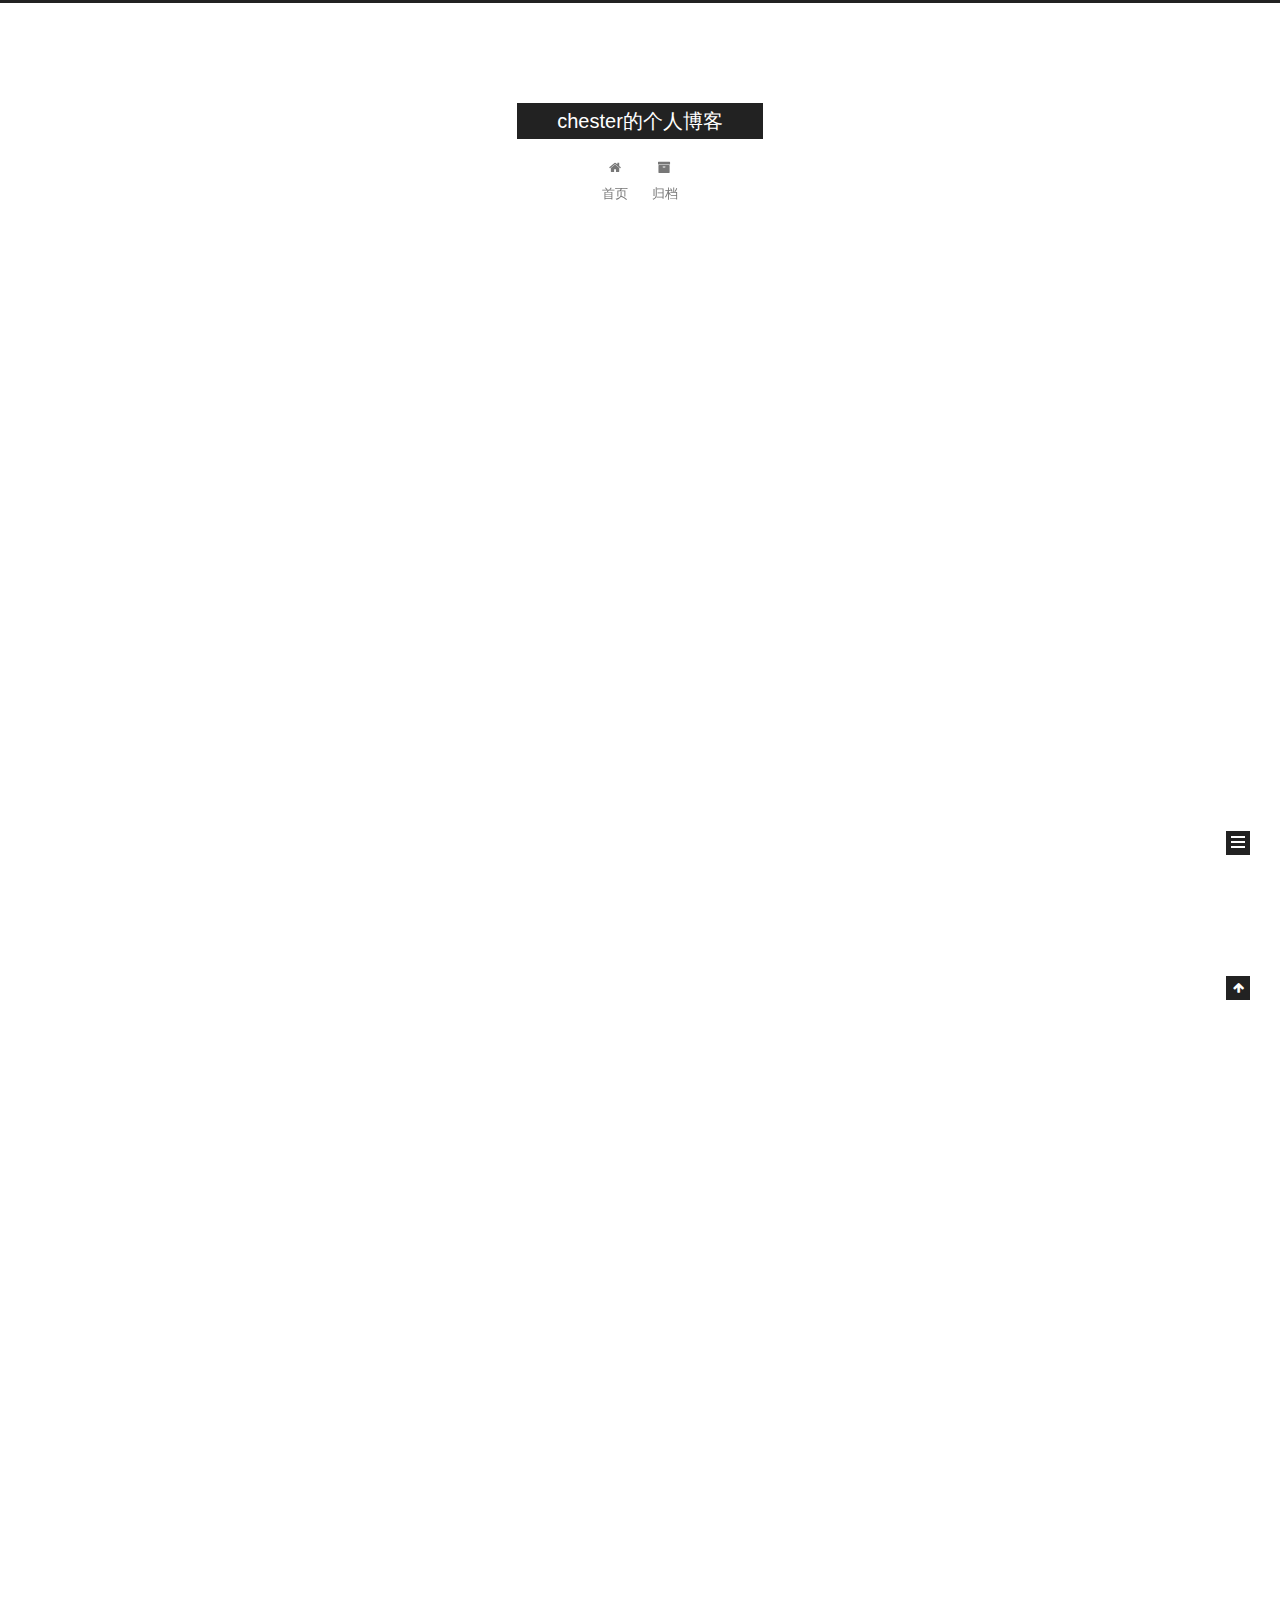
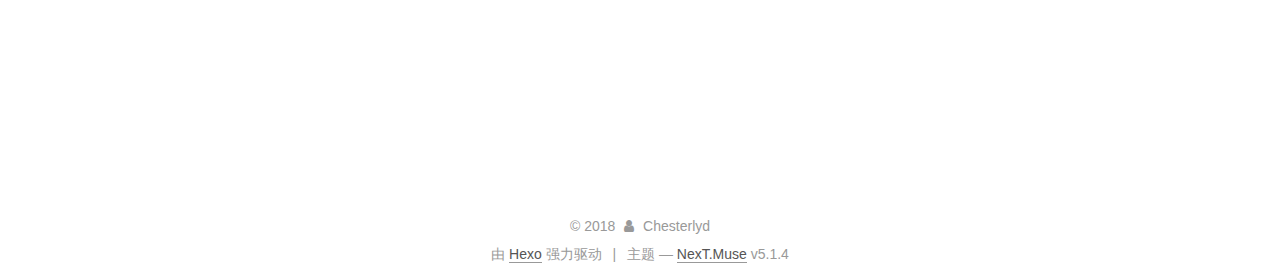
==== commit 731b54ce: "Site updated: 2018-06-08 01:54:22" ====
--- a/index.html
+++ b/index.html
@@ -229,6 +229,185 @@
   
   
   <div class="post-block">
+    <link itemprop="mainEntityOfPage" href="http://yoursite.com/2018/06/08/git-word/">
+
+    <span hidden itemprop="author" itemscope itemtype="http://schema.org/Person">
+      <meta itemprop="name" content="Chesterlyd">
+      <meta itemprop="description" content="">
+      <meta itemprop="image" content="/images/avatar.gif">
+    </span>
+
+    <span hidden itemprop="publisher" itemscope itemtype="http://schema.org/Organization">
+      <meta itemprop="name" content="chester的个人博客">
+    </span>
+
+    
+      <header class="post-header">
+
+        
+        
+          <h1 class="post-title" itemprop="name headline">
+                
+                <a class="post-title-link" href="/2018/06/08/git-word/" itemprop="url">Git 使用文档</a></h1>
+        
+
+        <div class="post-meta">
+          <span class="post-time">
+            
+              <span class="post-meta-item-icon">
+                <i class="fa fa-calendar-o"></i>
+              </span>
+              
+                <span class="post-meta-item-text">发表于</span>
+              
+              <time title="创建于" itemprop="dateCreated datePublished" datetime="2018-06-08T01:06:36+08:00">
+                2018-06-08
+              </time>
+            
+
+            
+
+            
+          </span>
+
+          
+
+          
+            
+          
+
+          
+          
+
+          
+
+          
+
+          
+
+        </div>
+      </header>
+    
+
+    
+    
+    
+    <div class="post-body" itemprop="articleBody">
+
+      
+      
+
+      
+        
+          
+            <p>仅项目团队简单Git使用文档</p>
+<h2 id="git基本设置"><a href="#git基本设置" class="headerlink" title="git基本设置"></a>git基本设置</h2><h3 id="生成ssh公钥"><a href="#生成ssh公钥" class="headerlink" title="生成ssh公钥"></a>生成ssh公钥</h3><figure class="highlight plain"><table><tr><td class="gutter"><pre><span class="line">1</span><br></pre></td><td class="code"><pre><span class="line">ssh-keygen -t rsa -C &quot;xxxxx@xxxxx.com&quot;</span><br></pre></td></tr></table></figure>
+<h3 id="设置git基本信息"><a href="#设置git基本信息" class="headerlink" title="设置git基本信息"></a>设置git基本信息</h3><figure class="highlight bash"><table><tr><td class="gutter"><pre><span class="line">1</span><br><span class="line">2</span><br></pre></td><td class="code"><pre><span class="line">git config --global user.name <span class="string">"你的名字或昵称"</span></span><br><span class="line">git config --global user.email <span class="string">"你的邮箱"</span></span><br></pre></td></tr></table></figure>
+<h3 id="从远程库fork项目"><a href="#从远程库fork项目" class="headerlink" title="从远程库fork项目"></a>从远程库fork项目</h3><p>打开码云远程库链接，点击fork。</p>
+<h3 id="同步到本地"><a href="#同步到本地" class="headerlink" title="同步到本地"></a>同步到本地</h3><figure class="highlight plain"><table><tr><td class="gutter"><pre><span class="line">1</span><br></pre></td><td class="code"><pre><span class="line">git clone 远程库克隆地址</span><br></pre></td></tr></table></figure>
+<h2 id="提交文件到远程仓库"><a href="#提交文件到远程仓库" class="headerlink" title="提交文件到远程仓库"></a>提交文件到远程仓库</h2><h3 id="修改文件"><a href="#修改文件" class="headerlink" title="修改文件"></a>修改文件</h3><p>修改文件即是对文件的添加、编辑、删除等等，和普通修改文件的方法一致。</p>
+<h3 id="跟踪文件"><a href="#跟踪文件" class="headerlink" title="跟踪文件"></a>跟踪文件</h3><h4 id="添加一个文件"><a href="#添加一个文件" class="headerlink" title="添加一个文件"></a>添加一个文件</h4><figure class="highlight bash"><table><tr><td class="gutter"><pre><span class="line">1</span><br></pre></td><td class="code"><pre><span class="line">git add 文件名</span><br></pre></td></tr></table></figure>
+<h4 id="添加多个文件"><a href="#添加多个文件" class="headerlink" title="添加多个文件"></a>添加多个文件</h4><figure class="highlight bash"><table><tr><td class="gutter"><pre><span class="line">1</span><br></pre></td><td class="code"><pre><span class="line">git add 文件名 文件名</span><br></pre></td></tr></table></figure>
+<h4 id="添加所有文件"><a href="#添加所有文件" class="headerlink" title="添加所有文件"></a>添加所有文件</h4><figure class="highlight plain"><table><tr><td class="gutter"><pre><span class="line">1</span><br></pre></td><td class="code"><pre><span class="line">git add .</span><br></pre></td></tr></table></figure>
+<h3 id="提交文件"><a href="#提交文件" class="headerlink" title="提交文件"></a>提交文件</h3><figure class="highlight plain"><table><tr><td class="gutter"><pre><span class="line">1</span><br></pre></td><td class="code"><pre><span class="line">it commit -m &apos;提交说明&apos;</span><br></pre></td></tr></table></figure>
+<p>每次提交文件时都写个提交说明，以便清楚地了解做了什么修改。</p>
+<h3 id="查看文件状态"><a href="#查看文件状态" class="headerlink" title="查看文件状态"></a>查看文件状态</h3><figure class="highlight bash"><table><tr><td class="gutter"><pre><span class="line">1</span><br></pre></td><td class="code"><pre><span class="line">git status</span><br></pre></td></tr></table></figure>
+<p>如何知道一个文件处于哪种状态？使用<code>git statu</code>命令查看文件状态。</p>
+<p>当前仓库里任何文件都没有被跟踪时返回结果如下：</p>
+<figure class="highlight bash"><table><tr><td class="gutter"><pre><span class="line">1</span><br><span class="line">2</span><br><span class="line">3</span><br><span class="line">4</span><br></pre></td><td class="code"><pre><span class="line">$ git status</span><br><span class="line">On branch master</span><br><span class="line">Your branch is up-to-date with <span class="string">'origin/master'</span></span><br><span class="line">nothing to commit, working directory clean</span><br></pre></td></tr></table></figure>
+<p>当文件已跟踪但没有提交到仓库时返回结果如下：</p>
+<figure class="highlight bash"><table><tr><td class="gutter"><pre><span class="line">1</span><br><span class="line">2</span><br><span class="line">3</span><br><span class="line">4</span><br><span class="line">5</span><br><span class="line">6</span><br><span class="line">7</span><br><span class="line">8</span><br><span class="line">9</span><br><span class="line">10</span><br></pre></td><td class="code"><pre><span class="line">$ git status</span><br><span class="line">On branch master</span><br><span class="line">Changes not staged <span class="keyword">for</span> commit:</span><br><span class="line">  (use <span class="string">"git add &lt;file&gt;..."</span> to update what will be committed)</span><br><span class="line">  (use <span class="string">"git checkout -- &lt;file&gt;..."</span> to discard changes <span class="keyword">in</span> working directory)</span><br><span class="line"></span><br><span class="line">	modified:   learn_git.txt</span><br><span class="line">	modified:   readme.txt</span><br><span class="line"></span><br><span class="line">no changes added to commit (use <span class="string">"git add"</span> and/or <span class="string">"git commit -a"</span>)</span><br></pre></td></tr></table></figure>
+<p>当文件已跟踪且已经提交到仓库时返回结果如下：</p>
+<figure class="highlight plain"><table><tr><td class="gutter"><pre><span class="line">1</span><br><span class="line">2</span><br><span class="line">3</span><br></pre></td><td class="code"><pre><span class="line">$ git status</span><br><span class="line">On branch master</span><br><span class="line">nothing to commit, working tree clean</span><br></pre></td></tr></table></figure>
+<figure class="highlight plain"><figcaption><span>Git 管理文件时，每次结束工作前请依次执行git add和git commit命令将文件提交到仓库。```</span></figcaption><table><tr><td class="gutter"><pre><span class="line">1</span><br><span class="line">2</span><br><span class="line">3</span><br><span class="line">4</span><br><span class="line">5</span><br><span class="line">6</span><br><span class="line">7</span><br></pre></td><td class="code"><pre><span class="line"></span><br><span class="line">### 推送代码到远程仓库</span><br><span class="line"></span><br><span class="line">在终端运行命令`git push`，将文件推送到远程仓库：</span><br><span class="line"></span><br><span class="line">```bash</span><br><span class="line">$ git push</span><br></pre></td></tr></table></figure>
+<p><code>git push</code>是推送命令，实际上是把本地的master分支推送到了远程仓库，相当于在远程有了一个代码仓库的备份。</p>
+<figure class="highlight plain"><figcaption><span>Git 管理文件时，每次结束工作前请依次执行 git add、git commit 和 git push 命令将文件推送到 Coding 远程仓库。```</span></figcaption><table><tr><td class="gutter"><pre><span class="line">1</span><br><span class="line">2</span><br><span class="line">3</span><br><span class="line">4</span><br><span class="line">5</span><br><span class="line">6</span><br><span class="line">7</span><br></pre></td><td class="code"><pre><span class="line"></span><br><span class="line">## Git 常用命令速查表</span><br><span class="line">### 创建版本库</span><br><span class="line"></span><br><span class="line">```bash</span><br><span class="line">$ git clone &lt;url&gt;                  #克隆远程版本库</span><br><span class="line">$ git init                         #初始化本地版本库</span><br></pre></td></tr></table></figure>
+<h3 id="修改和提交"><a href="#修改和提交" class="headerlink" title="修改和提交"></a>修改和提交</h3><figure class="highlight bash"><table><tr><td class="gutter"><pre><span class="line">1</span><br><span class="line">2</span><br><span class="line">3</span><br><span class="line">4</span><br><span class="line">5</span><br><span class="line">6</span><br><span class="line">7</span><br><span class="line">8</span><br><span class="line">9</span><br></pre></td><td class="code"><pre><span class="line">$ git status                       <span class="comment">#查看状态</span></span><br><span class="line">$ git diff                         <span class="comment">#查看变更内容</span></span><br><span class="line">$ git add .                        <span class="comment">#跟踪所有改动过的文件</span></span><br><span class="line">$ git add &lt;file&gt;                   <span class="comment">#跟踪指定的文件</span></span><br><span class="line">$ git mv &lt;old&gt;&lt;new&gt;                <span class="comment">#文件改名</span></span><br><span class="line">$ git rm&lt;file&gt;                     <span class="comment">#删除文件</span></span><br><span class="line">$ git rm --cached&lt;file&gt;            <span class="comment">#停止跟踪文件但不删除</span></span><br><span class="line">$ git commit -m <span class="string">"commit messages"</span>  <span class="comment">#提交所有更新过的文件</span></span><br><span class="line">$ git commit --amend               <span class="comment">#修改最后一次改动</span></span><br></pre></td></tr></table></figure>
+<h3 id="查看提交历史"><a href="#查看提交历史" class="headerlink" title="查看提交历史"></a>查看提交历史</h3><figure class="highlight bash"><table><tr><td class="gutter"><pre><span class="line">1</span><br><span class="line">2</span><br><span class="line">3</span><br></pre></td><td class="code"><pre><span class="line">$ git <span class="built_in">log</span>                    <span class="comment">#查看提交历史</span></span><br><span class="line">$ git <span class="built_in">log</span> -p &lt;file&gt;          <span class="comment">#查看指定文件的提交历史</span></span><br><span class="line">$ git blame &lt;file&gt;           <span class="comment">#以列表方式查看指定文件的提交历史</span></span><br></pre></td></tr></table></figure>
+<h3 id="撤销"><a href="#撤销" class="headerlink" title="撤销"></a>撤销</h3><figure class="highlight bash"><table><tr><td class="gutter"><pre><span class="line">1</span><br><span class="line">2</span><br><span class="line">3</span><br><span class="line">4</span><br></pre></td><td class="code"><pre><span class="line">$ git reset --hard HEAD      <span class="comment">#撤销工作目录中所有未提交文件的修改内容</span></span><br><span class="line">$ git checkout HEAD &lt;file&gt;   <span class="comment">#撤销指定的未提交文件的修改内容</span></span><br><span class="line">$ git revert &lt;commit&gt;        <span class="comment">#撤销指定的提交</span></span><br><span class="line">$ git <span class="built_in">log</span> --before=<span class="string">"1 days"</span>  <span class="comment">#退回到之前1天的版本</span></span><br></pre></td></tr></table></figure>
+<h3 id="分支与标签"><a href="#分支与标签" class="headerlink" title="分支与标签"></a>分支与标签</h3><figure class="highlight bash"><table><tr><td class="gutter"><pre><span class="line">1</span><br><span class="line">2</span><br><span class="line">3</span><br><span class="line">4</span><br><span class="line">5</span><br><span class="line">6</span><br><span class="line">7</span><br></pre></td><td class="code"><pre><span class="line">$ git branch                   <span class="comment">#显示所有本地分支</span></span><br><span class="line">$ git checkout &lt;branch/tag&gt;    <span class="comment">#切换到指定分支和标签</span></span><br><span class="line">$ git branch &lt;new-branch&gt;      <span class="comment">#创建新分支</span></span><br><span class="line">$ git branch -d &lt;branch&gt;       <span class="comment">#删除本地分支</span></span><br><span class="line">$ git tag                      <span class="comment">#列出所有本地标签</span></span><br><span class="line">$ git tag &lt;tagname&gt;            <span class="comment">#基于最新提交创建标签</span></span><br><span class="line">$ git tag -d &lt;tagname&gt;         <span class="comment">#删除标签</span></span><br></pre></td></tr></table></figure>
+<h3 id="合并与衍合"><a href="#合并与衍合" class="headerlink" title="合并与衍合"></a>合并与衍合</h3><figure class="highlight bash"><table><tr><td class="gutter"><pre><span class="line">1</span><br><span class="line">2</span><br></pre></td><td class="code"><pre><span class="line">$ git merge &lt;branch&gt;        <span class="comment">#合并指定分支到当前分支</span></span><br><span class="line">$ git rebase &lt;branch&gt;       <span class="comment">#衍合指定分支到当前分支</span></span><br></pre></td></tr></table></figure>
+<h3 id="远程操作"><a href="#远程操作" class="headerlink" title="远程操作"></a>远程操作</h3><figure class="highlight bash"><table><tr><td class="gutter"><pre><span class="line">1</span><br><span class="line">2</span><br><span class="line">3</span><br><span class="line">4</span><br><span class="line">5</span><br><span class="line">6</span><br><span class="line">7</span><br><span class="line">8</span><br></pre></td><td class="code"><pre><span class="line">$ git remote -v                   <span class="comment">#查看远程版本库信息</span></span><br><span class="line">$ git remote show &lt;remote&gt;        <span class="comment">#查看指定远程版本库信息</span></span><br><span class="line">$ git remote add &lt;remote&gt; &lt;url&gt;   <span class="comment">#添加远程版本库</span></span><br><span class="line">$ git fetch &lt;remote&gt;              <span class="comment">#从远程库获取代码</span></span><br><span class="line">$ git pull &lt;remote&gt; &lt;branch&gt;      <span class="comment">#下载代码及快速合并</span></span><br><span class="line">$ git push &lt;remote&gt; &lt;branch&gt;      <span class="comment">#上传代码及快速合并</span></span><br><span class="line">$ git push &lt;remote&gt; :&lt;branch/tag-name&gt;  <span class="comment">#删除远程分支或标签</span></span><br><span class="line">$ git push --tags                       <span class="comment">#上传所有标签</span></span><br></pre></td></tr></table></figure>
+<h2 id="Pycharm-简单操作"><a href="#Pycharm-简单操作" class="headerlink" title="Pycharm 简单操作"></a>Pycharm 简单操作</h2><ol>
+<li>通过<code>git clone</code>命令同步到本地以后，使用Pycharm进行编辑。</li>
+<li>工作完成后，点击顶部的<code>VCS</code>或者快捷键<code>ctrl + K</code> 进行文件提交。提交时可点击右下角commit旁边的下拉菜单选择<code>commit and push</code>，直接进行提交和推送操作。</li>
+<li>修改后的文件推送后，在码云项目中点击<code>pull requests</code>将修改后的代码提交给远程库。</li>
+<li>开始编辑前同步远程库</li>
+</ol>
+<h3 id="同步远程库"><a href="#同步远程库" class="headerlink" title="同步远程库"></a>同步远程库</h3><ul>
+<li>给<code>fork</code>配置一个 <code>remote</code></li>
+<li>使用<code>git remote -v</code>查看远程状态</li>
+</ul>
+<figure class="highlight bash"><table><tr><td class="gutter"><pre><span class="line">1</span><br><span class="line">2</span><br><span class="line">3</span><br></pre></td><td class="code"><pre><span class="line">git remote -v</span><br><span class="line"><span class="comment"># origin  https://github.com/YOUR_USERNAME/YOUR_FORK.git (fetch)</span></span><br><span class="line"><span class="comment"># origin  https://github.com/YOUR_USERNAME/YOUR_FORK.git (push)</span></span><br></pre></td></tr></table></figure>
+<ul>
+<li>添加一个将被同步给 fork 远程的上游仓库</li>
+</ul>
+<figure class="highlight bash"><table><tr><td class="gutter"><pre><span class="line">1</span><br></pre></td><td class="code"><pre><span class="line">git remote add upstream https://github.com/ORIGINAL_OWNER/ORIGINAL_REPOSITORY.git</span><br></pre></td></tr></table></figure>
+<ul>
+<li>再次查看状态确认是否配置成功。</li>
+</ul>
+<figure class="highlight bash"><table><tr><td class="gutter"><pre><span class="line">1</span><br><span class="line">2</span><br><span class="line">3</span><br><span class="line">4</span><br><span class="line">5</span><br></pre></td><td class="code"><pre><span class="line">git remote -v</span><br><span class="line"><span class="comment"># origin    https://github.com/YOUR_USERNAME/YOUR_FORK.git (fetch)</span></span><br><span class="line"><span class="comment"># origin    https://github.com/YOUR_USERNAME/YOUR_FORK.git (push)</span></span><br><span class="line"><span class="comment"># upstream  https://github.com/ORIGINAL_OWNER/ORIGINAL_REPOSITORY.git (fetch)</span></span><br><span class="line"><span class="comment"># upstream  https://github.com/ORIGINAL_OWNER/ORIGINAL_REPOSITORY.git (push)</span></span><br></pre></td></tr></table></figure>
+<h3 id="同步fork"><a href="#同步fork" class="headerlink" title="同步fork"></a>同步fork</h3><ul>
+<li>从上游仓库 fetch 分支和提交点，提交给本地 master，并会被存储在一个本地分支 upstream/master </li>
+</ul>
+<figure class="highlight plain"><table><tr><td class="gutter"><pre><span class="line">1</span><br></pre></td><td class="code"><pre><span class="line">git fetch upstream</span><br></pre></td></tr></table></figure>
+<ul>
+<li>切换到本地主分支（如果不在的话）</li>
+</ul>
+<figure class="highlight plain"><table><tr><td class="gutter"><pre><span class="line">1</span><br></pre></td><td class="code"><pre><span class="line">git checkout master</span><br></pre></td></tr></table></figure>
+<ul>
+<li>把 upstream/master 分支合并到本地 master 上，这样就完成了同步，并且不会丢掉本地修改的内容。</li>
+</ul>
+<figure class="highlight plain"><table><tr><td class="gutter"><pre><span class="line">1</span><br></pre></td><td class="code"><pre><span class="line">git rebase upstream/master</span><br></pre></td></tr></table></figure>
+<p>*如果想更新到 GitHub 的 fork 上，直接 <code>git push origin master</code> 就好了。</p>
+
+          
+        
+      
+    </div>
+    
+    
+    
+
+    
+
+    
+
+    
+
+    <footer class="post-footer">
+      
+
+      
+
+      
+
+      
+      
+        <div class="post-eof"></div>
+      
+    </footer>
+  </div>
+  
+  
+  
+  </article>
+
+
+    
+      
+
+  
+
+  
+  
+  
+
+  <article class="post post-type-normal" itemscope itemtype="http://schema.org/Article">
+  
+  
+  
+  <div class="post-block">
     <link itemprop="mainEntityOfPage" href="http://yoursite.com/2018/06/08/hello-world/">
 
     <span hidden itemprop="author" itemscope itemtype="http://schema.org/Person">
@@ -390,7 +569,7 @@
               
                 <a href="/archives/">
               
-                  <span class="site-state-item-count">1</span>
+                  <span class="site-state-item-count">2</span>
                   <span class="site-state-item-name">日志</span>
                 </a>
               </div>
--- a/css/main.css
+++ b/css/main.css
@@ -1822,7 +1822,7 @@
   width: 4px;
   height: 4px;
   border-radius: 50%;
-  background: #fc8e63;
+  background: #47d7fe;
 }
 .links-of-blogroll {
   font-size: 13px;
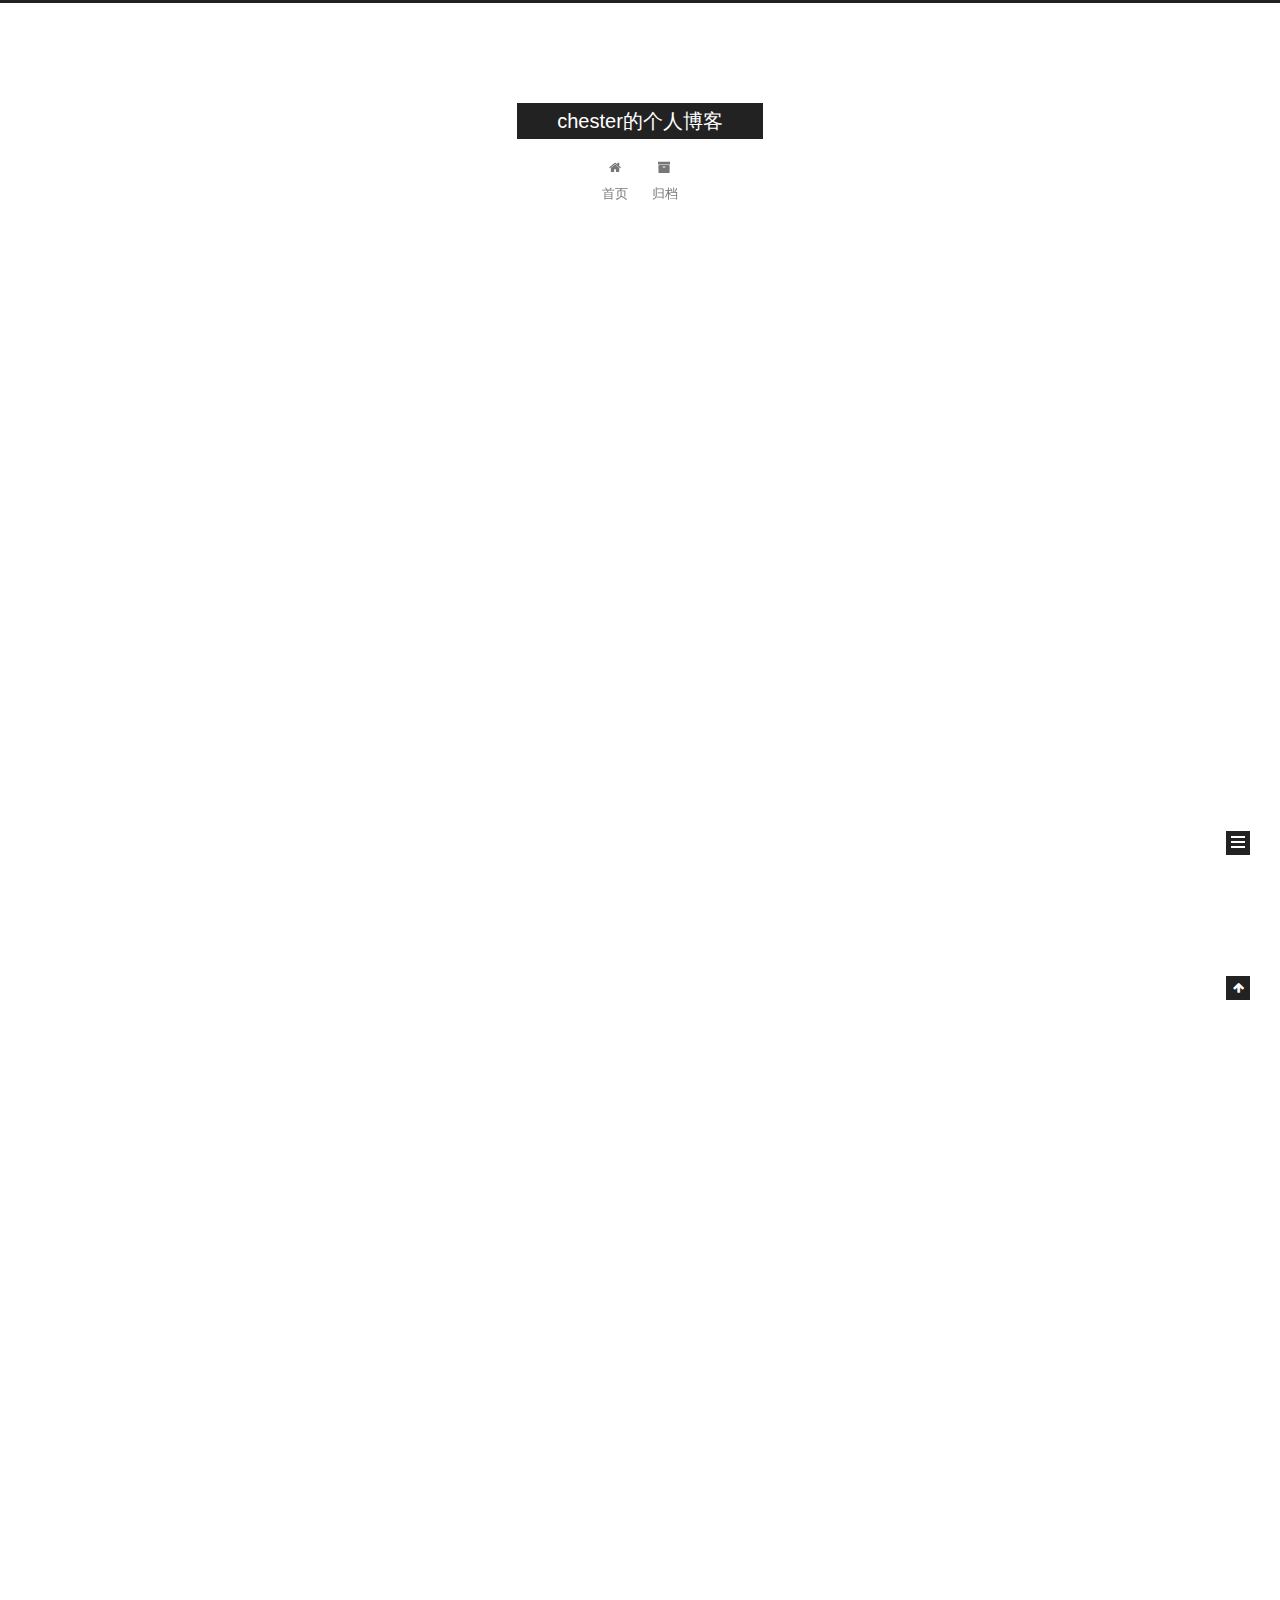
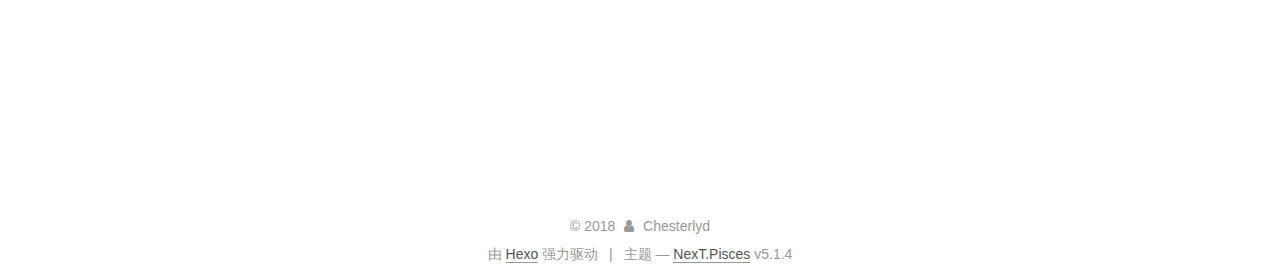
==== commit ec9eae59: "Site updated: 2018-06-08 02:07:59" ====
--- a/index.html
+++ b/index.html
@@ -5,7 +5,7 @@
   
 
 
-<html class="theme-next muse use-motion" lang="zh-Hans">
+<html class="theme-next pisces use-motion" lang="zh-Hans">
 <head>
   <meta charset="UTF-8"/>
 <meta http-equiv="X-UA-Compatible" content="IE=edge" />
@@ -93,7 +93,7 @@
   var NexT = window.NexT || {};
   var CONFIG = {
     root: '/',
-    scheme: 'Muse',
+    scheme: 'Pisces',
     version: '5.1.4',
     sidebar: {"position":"left","display":"post","offset":12,"b2t":false,"scrollpercent":false,"onmobile":false},
     fancybox: true,
@@ -628,7 +628,7 @@
 
 
 
-  <div class="theme-info">主题 &mdash; <a class="theme-link" target="_blank" href="https://github.com/iissnan/hexo-theme-next">NexT.Muse</a> v5.1.4</div>
+  <div class="theme-info">主题 &mdash; <a class="theme-link" target="_blank" href="https://github.com/iissnan/hexo-theme-next">NexT.Pisces</a> v5.1.4</div>
 
 
 
@@ -728,6 +728,13 @@
   
   
 
+
+  <script type="text/javascript" src="/js/src/affix.js?v=5.1.4"></script>
+
+  <script type="text/javascript" src="/js/src/schemes/pisces.js?v=5.1.4"></script>
+
+
+
   
 
   
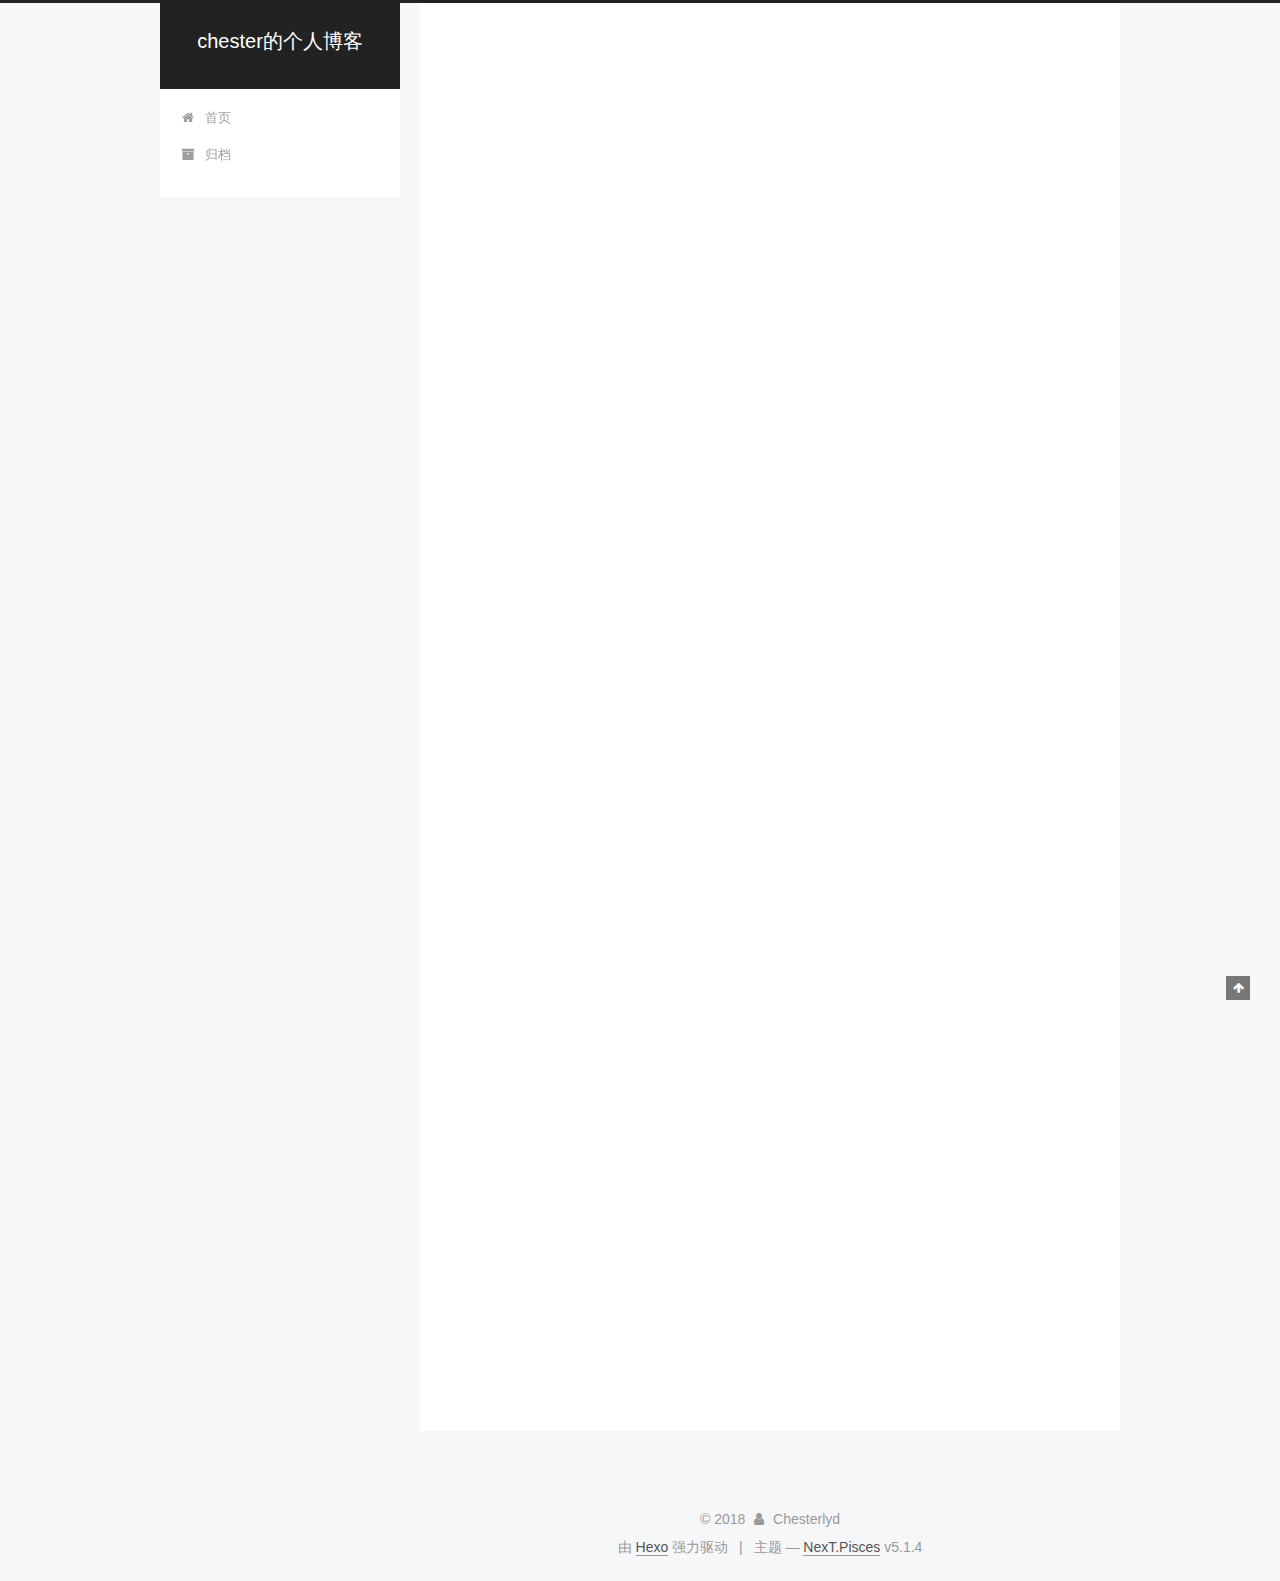
==== commit 39ff187e: "Site updated: 2018-06-08 02:16:28" ====
--- a/index.html
+++ b/index.html
@@ -299,69 +299,14 @@
 
       
         
-          
-            <p>仅项目团队简单Git使用文档</p>
-<h2 id="git基本设置"><a href="#git基本设置" class="headerlink" title="git基本设置"></a>git基本设置</h2><h3 id="生成ssh公钥"><a href="#生成ssh公钥" class="headerlink" title="生成ssh公钥"></a>生成ssh公钥</h3><figure class="highlight plain"><table><tr><td class="gutter"><pre><span class="line">1</span><br></pre></td><td class="code"><pre><span class="line">ssh-keygen -t rsa -C &quot;xxxxx@xxxxx.com&quot;</span><br></pre></td></tr></table></figure>
-<h3 id="设置git基本信息"><a href="#设置git基本信息" class="headerlink" title="设置git基本信息"></a>设置git基本信息</h3><figure class="highlight bash"><table><tr><td class="gutter"><pre><span class="line">1</span><br><span class="line">2</span><br></pre></td><td class="code"><pre><span class="line">git config --global user.name <span class="string">"你的名字或昵称"</span></span><br><span class="line">git config --global user.email <span class="string">"你的邮箱"</span></span><br></pre></td></tr></table></figure>
-<h3 id="从远程库fork项目"><a href="#从远程库fork项目" class="headerlink" title="从远程库fork项目"></a>从远程库fork项目</h3><p>打开码云远程库链接，点击fork。</p>
-<h3 id="同步到本地"><a href="#同步到本地" class="headerlink" title="同步到本地"></a>同步到本地</h3><figure class="highlight plain"><table><tr><td class="gutter"><pre><span class="line">1</span><br></pre></td><td class="code"><pre><span class="line">git clone 远程库克隆地址</span><br></pre></td></tr></table></figure>
-<h2 id="提交文件到远程仓库"><a href="#提交文件到远程仓库" class="headerlink" title="提交文件到远程仓库"></a>提交文件到远程仓库</h2><h3 id="修改文件"><a href="#修改文件" class="headerlink" title="修改文件"></a>修改文件</h3><p>修改文件即是对文件的添加、编辑、删除等等，和普通修改文件的方法一致。</p>
-<h3 id="跟踪文件"><a href="#跟踪文件" class="headerlink" title="跟踪文件"></a>跟踪文件</h3><h4 id="添加一个文件"><a href="#添加一个文件" class="headerlink" title="添加一个文件"></a>添加一个文件</h4><figure class="highlight bash"><table><tr><td class="gutter"><pre><span class="line">1</span><br></pre></td><td class="code"><pre><span class="line">git add 文件名</span><br></pre></td></tr></table></figure>
-<h4 id="添加多个文件"><a href="#添加多个文件" class="headerlink" title="添加多个文件"></a>添加多个文件</h4><figure class="highlight bash"><table><tr><td class="gutter"><pre><span class="line">1</span><br></pre></td><td class="code"><pre><span class="line">git add 文件名 文件名</span><br></pre></td></tr></table></figure>
-<h4 id="添加所有文件"><a href="#添加所有文件" class="headerlink" title="添加所有文件"></a>添加所有文件</h4><figure class="highlight plain"><table><tr><td class="gutter"><pre><span class="line">1</span><br></pre></td><td class="code"><pre><span class="line">git add .</span><br></pre></td></tr></table></figure>
-<h3 id="提交文件"><a href="#提交文件" class="headerlink" title="提交文件"></a>提交文件</h3><figure class="highlight plain"><table><tr><td class="gutter"><pre><span class="line">1</span><br></pre></td><td class="code"><pre><span class="line">it commit -m &apos;提交说明&apos;</span><br></pre></td></tr></table></figure>
-<p>每次提交文件时都写个提交说明，以便清楚地了解做了什么修改。</p>
-<h3 id="查看文件状态"><a href="#查看文件状态" class="headerlink" title="查看文件状态"></a>查看文件状态</h3><figure class="highlight bash"><table><tr><td class="gutter"><pre><span class="line">1</span><br></pre></td><td class="code"><pre><span class="line">git status</span><br></pre></td></tr></table></figure>
-<p>如何知道一个文件处于哪种状态？使用<code>git statu</code>命令查看文件状态。</p>
-<p>当前仓库里任何文件都没有被跟踪时返回结果如下：</p>
-<figure class="highlight bash"><table><tr><td class="gutter"><pre><span class="line">1</span><br><span class="line">2</span><br><span class="line">3</span><br><span class="line">4</span><br></pre></td><td class="code"><pre><span class="line">$ git status</span><br><span class="line">On branch master</span><br><span class="line">Your branch is up-to-date with <span class="string">'origin/master'</span></span><br><span class="line">nothing to commit, working directory clean</span><br></pre></td></tr></table></figure>
-<p>当文件已跟踪但没有提交到仓库时返回结果如下：</p>
-<figure class="highlight bash"><table><tr><td class="gutter"><pre><span class="line">1</span><br><span class="line">2</span><br><span class="line">3</span><br><span class="line">4</span><br><span class="line">5</span><br><span class="line">6</span><br><span class="line">7</span><br><span class="line">8</span><br><span class="line">9</span><br><span class="line">10</span><br></pre></td><td class="code"><pre><span class="line">$ git status</span><br><span class="line">On branch master</span><br><span class="line">Changes not staged <span class="keyword">for</span> commit:</span><br><span class="line">  (use <span class="string">"git add &lt;file&gt;..."</span> to update what will be committed)</span><br><span class="line">  (use <span class="string">"git checkout -- &lt;file&gt;..."</span> to discard changes <span class="keyword">in</span> working directory)</span><br><span class="line"></span><br><span class="line">	modified:   learn_git.txt</span><br><span class="line">	modified:   readme.txt</span><br><span class="line"></span><br><span class="line">no changes added to commit (use <span class="string">"git add"</span> and/or <span class="string">"git commit -a"</span>)</span><br></pre></td></tr></table></figure>
-<p>当文件已跟踪且已经提交到仓库时返回结果如下：</p>
-<figure class="highlight plain"><table><tr><td class="gutter"><pre><span class="line">1</span><br><span class="line">2</span><br><span class="line">3</span><br></pre></td><td class="code"><pre><span class="line">$ git status</span><br><span class="line">On branch master</span><br><span class="line">nothing to commit, working tree clean</span><br></pre></td></tr></table></figure>
-<figure class="highlight plain"><figcaption><span>Git 管理文件时，每次结束工作前请依次执行git add和git commit命令将文件提交到仓库。```</span></figcaption><table><tr><td class="gutter"><pre><span class="line">1</span><br><span class="line">2</span><br><span class="line">3</span><br><span class="line">4</span><br><span class="line">5</span><br><span class="line">6</span><br><span class="line">7</span><br></pre></td><td class="code"><pre><span class="line"></span><br><span class="line">### 推送代码到远程仓库</span><br><span class="line"></span><br><span class="line">在终端运行命令`git push`，将文件推送到远程仓库：</span><br><span class="line"></span><br><span class="line">```bash</span><br><span class="line">$ git push</span><br></pre></td></tr></table></figure>
-<p><code>git push</code>是推送命令，实际上是把本地的master分支推送到了远程仓库，相当于在远程有了一个代码仓库的备份。</p>
-<figure class="highlight plain"><figcaption><span>Git 管理文件时，每次结束工作前请依次执行 git add、git commit 和 git push 命令将文件推送到 Coding 远程仓库。```</span></figcaption><table><tr><td class="gutter"><pre><span class="line">1</span><br><span class="line">2</span><br><span class="line">3</span><br><span class="line">4</span><br><span class="line">5</span><br><span class="line">6</span><br><span class="line">7</span><br></pre></td><td class="code"><pre><span class="line"></span><br><span class="line">## Git 常用命令速查表</span><br><span class="line">### 创建版本库</span><br><span class="line"></span><br><span class="line">```bash</span><br><span class="line">$ git clone &lt;url&gt;                  #克隆远程版本库</span><br><span class="line">$ git init                         #初始化本地版本库</span><br></pre></td></tr></table></figure>
-<h3 id="修改和提交"><a href="#修改和提交" class="headerlink" title="修改和提交"></a>修改和提交</h3><figure class="highlight bash"><table><tr><td class="gutter"><pre><span class="line">1</span><br><span class="line">2</span><br><span class="line">3</span><br><span class="line">4</span><br><span class="line">5</span><br><span class="line">6</span><br><span class="line">7</span><br><span class="line">8</span><br><span class="line">9</span><br></pre></td><td class="code"><pre><span class="line">$ git status                       <span class="comment">#查看状态</span></span><br><span class="line">$ git diff                         <span class="comment">#查看变更内容</span></span><br><span class="line">$ git add .                        <span class="comment">#跟踪所有改动过的文件</span></span><br><span class="line">$ git add &lt;file&gt;                   <span class="comment">#跟踪指定的文件</span></span><br><span class="line">$ git mv &lt;old&gt;&lt;new&gt;                <span class="comment">#文件改名</span></span><br><span class="line">$ git rm&lt;file&gt;                     <span class="comment">#删除文件</span></span><br><span class="line">$ git rm --cached&lt;file&gt;            <span class="comment">#停止跟踪文件但不删除</span></span><br><span class="line">$ git commit -m <span class="string">"commit messages"</span>  <span class="comment">#提交所有更新过的文件</span></span><br><span class="line">$ git commit --amend               <span class="comment">#修改最后一次改动</span></span><br></pre></td></tr></table></figure>
-<h3 id="查看提交历史"><a href="#查看提交历史" class="headerlink" title="查看提交历史"></a>查看提交历史</h3><figure class="highlight bash"><table><tr><td class="gutter"><pre><span class="line">1</span><br><span class="line">2</span><br><span class="line">3</span><br></pre></td><td class="code"><pre><span class="line">$ git <span class="built_in">log</span>                    <span class="comment">#查看提交历史</span></span><br><span class="line">$ git <span class="built_in">log</span> -p &lt;file&gt;          <span class="comment">#查看指定文件的提交历史</span></span><br><span class="line">$ git blame &lt;file&gt;           <span class="comment">#以列表方式查看指定文件的提交历史</span></span><br></pre></td></tr></table></figure>
-<h3 id="撤销"><a href="#撤销" class="headerlink" title="撤销"></a>撤销</h3><figure class="highlight bash"><table><tr><td class="gutter"><pre><span class="line">1</span><br><span class="line">2</span><br><span class="line">3</span><br><span class="line">4</span><br></pre></td><td class="code"><pre><span class="line">$ git reset --hard HEAD      <span class="comment">#撤销工作目录中所有未提交文件的修改内容</span></span><br><span class="line">$ git checkout HEAD &lt;file&gt;   <span class="comment">#撤销指定的未提交文件的修改内容</span></span><br><span class="line">$ git revert &lt;commit&gt;        <span class="comment">#撤销指定的提交</span></span><br><span class="line">$ git <span class="built_in">log</span> --before=<span class="string">"1 days"</span>  <span class="comment">#退回到之前1天的版本</span></span><br></pre></td></tr></table></figure>
-<h3 id="分支与标签"><a href="#分支与标签" class="headerlink" title="分支与标签"></a>分支与标签</h3><figure class="highlight bash"><table><tr><td class="gutter"><pre><span class="line">1</span><br><span class="line">2</span><br><span class="line">3</span><br><span class="line">4</span><br><span class="line">5</span><br><span class="line">6</span><br><span class="line">7</span><br></pre></td><td class="code"><pre><span class="line">$ git branch                   <span class="comment">#显示所有本地分支</span></span><br><span class="line">$ git checkout &lt;branch/tag&gt;    <span class="comment">#切换到指定分支和标签</span></span><br><span class="line">$ git branch &lt;new-branch&gt;      <span class="comment">#创建新分支</span></span><br><span class="line">$ git branch -d &lt;branch&gt;       <span class="comment">#删除本地分支</span></span><br><span class="line">$ git tag                      <span class="comment">#列出所有本地标签</span></span><br><span class="line">$ git tag &lt;tagname&gt;            <span class="comment">#基于最新提交创建标签</span></span><br><span class="line">$ git tag -d &lt;tagname&gt;         <span class="comment">#删除标签</span></span><br></pre></td></tr></table></figure>
-<h3 id="合并与衍合"><a href="#合并与衍合" class="headerlink" title="合并与衍合"></a>合并与衍合</h3><figure class="highlight bash"><table><tr><td class="gutter"><pre><span class="line">1</span><br><span class="line">2</span><br></pre></td><td class="code"><pre><span class="line">$ git merge &lt;branch&gt;        <span class="comment">#合并指定分支到当前分支</span></span><br><span class="line">$ git rebase &lt;branch&gt;       <span class="comment">#衍合指定分支到当前分支</span></span><br></pre></td></tr></table></figure>
-<h3 id="远程操作"><a href="#远程操作" class="headerlink" title="远程操作"></a>远程操作</h3><figure class="highlight bash"><table><tr><td class="gutter"><pre><span class="line">1</span><br><span class="line">2</span><br><span class="line">3</span><br><span class="line">4</span><br><span class="line">5</span><br><span class="line">6</span><br><span class="line">7</span><br><span class="line">8</span><br></pre></td><td class="code"><pre><span class="line">$ git remote -v                   <span class="comment">#查看远程版本库信息</span></span><br><span class="line">$ git remote show &lt;remote&gt;        <span class="comment">#查看指定远程版本库信息</span></span><br><span class="line">$ git remote add &lt;remote&gt; &lt;url&gt;   <span class="comment">#添加远程版本库</span></span><br><span class="line">$ git fetch &lt;remote&gt;              <span class="comment">#从远程库获取代码</span></span><br><span class="line">$ git pull &lt;remote&gt; &lt;branch&gt;      <span class="comment">#下载代码及快速合并</span></span><br><span class="line">$ git push &lt;remote&gt; &lt;branch&gt;      <span class="comment">#上传代码及快速合并</span></span><br><span class="line">$ git push &lt;remote&gt; :&lt;branch/tag-name&gt;  <span class="comment">#删除远程分支或标签</span></span><br><span class="line">$ git push --tags                       <span class="comment">#上传所有标签</span></span><br></pre></td></tr></table></figure>
-<h2 id="Pycharm-简单操作"><a href="#Pycharm-简单操作" class="headerlink" title="Pycharm 简单操作"></a>Pycharm 简单操作</h2><ol>
-<li>通过<code>git clone</code>命令同步到本地以后，使用Pycharm进行编辑。</li>
-<li>工作完成后，点击顶部的<code>VCS</code>或者快捷键<code>ctrl + K</code> 进行文件提交。提交时可点击右下角commit旁边的下拉菜单选择<code>commit and push</code>，直接进行提交和推送操作。</li>
-<li>修改后的文件推送后，在码云项目中点击<code>pull requests</code>将修改后的代码提交给远程库。</li>
-<li>开始编辑前同步远程库</li>
-</ol>
-<h3 id="同步远程库"><a href="#同步远程库" class="headerlink" title="同步远程库"></a>同步远程库</h3><ul>
-<li>给<code>fork</code>配置一个 <code>remote</code></li>
-<li>使用<code>git remote -v</code>查看远程状态</li>
-</ul>
-<figure class="highlight bash"><table><tr><td class="gutter"><pre><span class="line">1</span><br><span class="line">2</span><br><span class="line">3</span><br></pre></td><td class="code"><pre><span class="line">git remote -v</span><br><span class="line"><span class="comment"># origin  https://github.com/YOUR_USERNAME/YOUR_FORK.git (fetch)</span></span><br><span class="line"><span class="comment"># origin  https://github.com/YOUR_USERNAME/YOUR_FORK.git (push)</span></span><br></pre></td></tr></table></figure>
-<ul>
-<li>添加一个将被同步给 fork 远程的上游仓库</li>
-</ul>
-<figure class="highlight bash"><table><tr><td class="gutter"><pre><span class="line">1</span><br></pre></td><td class="code"><pre><span class="line">git remote add upstream https://github.com/ORIGINAL_OWNER/ORIGINAL_REPOSITORY.git</span><br></pre></td></tr></table></figure>
-<ul>
-<li>再次查看状态确认是否配置成功。</li>
-</ul>
-<figure class="highlight bash"><table><tr><td class="gutter"><pre><span class="line">1</span><br><span class="line">2</span><br><span class="line">3</span><br><span class="line">4</span><br><span class="line">5</span><br></pre></td><td class="code"><pre><span class="line">git remote -v</span><br><span class="line"><span class="comment"># origin    https://github.com/YOUR_USERNAME/YOUR_FORK.git (fetch)</span></span><br><span class="line"><span class="comment"># origin    https://github.com/YOUR_USERNAME/YOUR_FORK.git (push)</span></span><br><span class="line"><span class="comment"># upstream  https://github.com/ORIGINAL_OWNER/ORIGINAL_REPOSITORY.git (fetch)</span></span><br><span class="line"><span class="comment"># upstream  https://github.com/ORIGINAL_OWNER/ORIGINAL_REPOSITORY.git (push)</span></span><br></pre></td></tr></table></figure>
-<h3 id="同步fork"><a href="#同步fork" class="headerlink" title="同步fork"></a>同步fork</h3><ul>
-<li>从上游仓库 fetch 分支和提交点，提交给本地 master，并会被存储在一个本地分支 upstream/master </li>
-</ul>
-<figure class="highlight plain"><table><tr><td class="gutter"><pre><span class="line">1</span><br></pre></td><td class="code"><pre><span class="line">git fetch upstream</span><br></pre></td></tr></table></figure>
-<ul>
-<li>切换到本地主分支（如果不在的话）</li>
-</ul>
-<figure class="highlight plain"><table><tr><td class="gutter"><pre><span class="line">1</span><br></pre></td><td class="code"><pre><span class="line">git checkout master</span><br></pre></td></tr></table></figure>
-<ul>
-<li>把 upstream/master 分支合并到本地 master 上，这样就完成了同步，并且不会丢掉本地修改的内容。</li>
-</ul>
-<figure class="highlight plain"><table><tr><td class="gutter"><pre><span class="line">1</span><br></pre></td><td class="code"><pre><span class="line">git rebase upstream/master</span><br></pre></td></tr></table></figure>
-<p>*如果想更新到 GitHub 的 fork 上，直接 <code>git push origin master</code> 就好了。</p>
-
-          
+          <p>仅项目团队简单Git使用文档<br>
+          <!--noindex-->
+          <div class="post-button text-center">
+            <a class="btn" href="/2018/06/08/git-word/#more" rel="contents">
+              阅读全文 &raquo;
+            </a>
+          </div>
+          <!--/noindex-->
         
       
     </div>
--- a/css/main.css
+++ b/css/main.css
@@ -189,7 +189,7 @@
   font-size: 14px;
   line-height: 2;
   color: #555;
-  background: #fff;
+  background: #f5f7f9;
 }
 @media (max-width: 767px) {
   body {
@@ -653,8 +653,8 @@
 @media (min-width: 992px) {
   .full-image.full-image.full-image.full-image {
     max-width: none;
-    width: 110%;
-    margin: 25px -5%;
+    width: 118%;
+    margin: 0 -9%;
   }
 }
 .blockquote-center,
@@ -940,11 +940,11 @@
   display: inline-block;
   padding: 0 20px;
   font-size: 14px;
-  color: #fff;
-  background: #222;
-  border: 2px solid #222;
+  color: #555;
+  background: #fff;
+  border: 2px solid #555;
   text-decoration: none;
-  border-radius: 0;
+  border-radius: 2px;
   transition-property: background-color;
   transition-duration: 0.2s;
   transition-timing-function: ease-in-out;
@@ -953,8 +953,8 @@
 }
 .btn:hover {
   border-color: #222;
-  color: #222;
-  background: #fff;
+  color: #fff;
+  background: #222;
 }
 .btn +.btn {
   margin: 0 0 8px 8px;
@@ -1066,7 +1066,7 @@
   width: 24px;
   background: #222;
   font-size: 12px;
-  opacity: 1;
+  opacity: 0.6;
   color: #fff;
   cursor: pointer;
   text-align: center;
@@ -1087,7 +1087,7 @@
   }
 }
 .back-to-top.back-to-top-on {
-  bottom: 19px;
+  bottom: 30px;
 }
 .header {
   background: transparent;
@@ -1136,7 +1136,7 @@
 .site-subtitle {
   margin-top: 10px;
   font-size: 13px;
-  color: #999;
+  color: #ddd;
 }
 .use-motion .brand {
   opacity: 0;
@@ -1209,7 +1209,8 @@
   transition-timing-function: ease-in-out;
   transition-delay: 0s;
 }
-.menu .menu-item a:hover {
+.menu .menu-item a:hover,
+.menu-item-active a {
   border-bottom-color: #222;
 }
 .menu .menu-item .fa {
@@ -1738,20 +1739,20 @@
   display: block;
   margin: 0 auto;
   padding: 2px;
-  max-width: 96px;
+  max-width: 120px;
   height: auto;
-  border: 2px solid #333;
+  border: 1px solid #eee;
 }
 .site-author-name {
-  margin: 5px 0 0;
+  margin: 0;
   text-align: center;
-  color: #f5f5f5;
-  font-weight: normal;
+  color: #222;
+  font-weight: 600;
 }
 .site-description {
-  margin-top: 5px;
+  margin-top: 0;
   text-align: center;
-  font-size: 14px;
+  font-size: 13px;
   color: #999;
 }
 .site-state {
@@ -1763,7 +1764,7 @@
 .site-state-item {
   display: inline-block;
   padding: 0 15px;
-  border-left: 1px solid #333;
+  border-left: 1px solid #eee;
 }
 .site-state-item:first-child {
   border-left: none;
@@ -1776,11 +1777,11 @@
   text-align: center;
   color: inherit;
   font-weight: 600;
-  font-size: 18px;
+  font-size: 16px;
 }
 .site-state-item-name {
   font-size: 13px;
-  color: inherit;
+  color: #999;
 }
 .feed-link {
   margin-top: 20px;
@@ -1822,7 +1823,7 @@
   width: 4px;
   height: 4px;
   border-radius: 50%;
-  background: #47d7fe;
+  background: #01862a;
 }
 .links-of-blogroll {
   font-size: 13px;
@@ -1860,7 +1861,7 @@
   color: #555;
 }
 .sidebar-nav li:hover {
-  color: #f5f5f5;
+  color: #fc6423;
 }
 .page-post-detail .sidebar-nav-toc {
   padding: 0 5px;
@@ -1869,11 +1870,11 @@
   margin-left: 10px;
 }
 .sidebar-nav .sidebar-nav-active {
-  color: #87daff;
-  border-bottom-color: #87daff;
+  color: #fc6423;
+  border-bottom-color: #fc6423;
 }
 .sidebar-nav .sidebar-nav-active:hover {
-  color: #87daff;
+  color: #fc6423;
 }
 .sidebar-panel {
   display: none;
@@ -1906,12 +1907,12 @@
   transition-timing-function: ease-in-out;
   transition-delay: 0s;
   transition-property: all;
-  color: #999;
-  border-bottom-color: #555;
+  color: #666;
+  border-bottom-color: #ccc;
 }
 .post-toc ol a:hover {
-  color: #ccc;
-  border-bottom-color: #ccc;
+  color: #000;
+  border-bottom-color: #000;
 }
 .post-toc .nav-item {
   overflow: hidden;
@@ -1933,14 +1934,14 @@
   display: block;
 }
 .post-toc .nav .active > a {
-  color: #87daff;
-  border-bottom-color: #87daff;
+  color: #fc6423;
+  border-bottom-color: #fc6423;
 }
 .post-toc .nav .active-current > a {
-  color: #87daff;
+  color: #fc6423;
 }
 .post-toc .nav .active-current > a:hover {
-  color: #87daff;
+  color: #fc6423;
 }
 .footer {
   font-size: 14px;
@@ -2345,6 +2346,16 @@
   transform: translate(-50%, -50%);
   color: #ccc;
 }
+@media (min-width: 768px) and (max-width: 991px) {
+  .busuanzi-count {
+    width: auto;
+  }
+}
+@media (max-width: 767px) {
+  .busuanzi-count {
+    width: auto;
+  }
+}
 .site-uv,
 .site-pv,
 .page-pv {
@@ -2580,83 +2591,403 @@
   }
 }
 .page-post-detail .sidebar-toggle-line {
-  background: #87daff;
+  background: #fc6423;
 }
 .page-post-detail .comments {
   overflow: hidden;
 }
-@media (max-width: 767px) {
-  .header-inner,
-  .container .main-inner,
+.header {
+  position: relative;
+  margin: 0 auto;
+  width: 960px;
+}
+@media (min-width: 768px) and (max-width: 991px) {
+  .header {
+    width: auto;
+  }
+}
+@media (max-width: 767px) {
+  .header {
+    width: auto;
+  }
+}
+.header-inner {
+  position: absolute;
+  top: 0;
+  overflow: hidden;
+  padding: 0;
+  width: 240px;
+  background: #fff;
+  box-shadow: initial;
+  border-radius: initial;
+}
+@media (min-width: 1600px) {
+  .container .header-inner {
+    width: 240px;
+  }
+}
+@media (min-width: 768px) and (max-width: 991px) {
+  .header-inner {
+    position: relative;
+    width: auto;
+    border-radius: initial;
+  }
+}
+@media (max-width: 767px) {
+  .header-inner {
+    position: relative;
+    width: auto;
+    border-radius: initial;
+  }
+}
+.main:before,
+.main:after {
+  content: " ";
+  display: table;
+}
+.main:after {
+  clear: both;
+}
+@media (min-width: 768px) and (max-width: 991px) {
+  .main {
+    padding-bottom: 100px;
+  }
+}
+@media (max-width: 767px) {
+  .main {
+    padding-bottom: 100px;
+  }
+}
+.container .main-inner {
+  width: 960px;
+}
+@media (min-width: 768px) and (max-width: 991px) {
+  .container .main-inner {
+    width: auto;
+  }
+}
+@media (max-width: 767px) {
+  .container .main-inner {
+    width: auto;
+  }
+}
+.content-wrap {
+  float: right;
+  box-sizing: border-box;
+  padding: 40px;
+  width: 700px;
+  background: #fff;
+  min-height: 700px;
+  box-shadow: initial;
+  border-radius: initial;
+}
+@media (min-width: 768px) and (max-width: 991px) {
+  .content-wrap {
+    width: 100%;
+    padding: 20px;
+    border-radius: initial;
+  }
+}
+@media (max-width: 767px) {
+  .content-wrap {
+    width: 100%;
+    padding: 20px;
+    min-height: auto;
+    border-radius: initial;
+  }
+}
+.sidebar {
+  position: static;
+  float: left;
+  margin-top: 300px;
+  width: 240px;
+  background: #f5f7f9;
+  box-shadow: none;
+}
+@media (min-width: 768px) and (max-width: 991px) {
+  .sidebar {
+    display: none;
+  }
+}
+@media (max-width: 767px) {
+  .sidebar {
+    display: none;
+  }
+}
+.sidebar-toggle {
+  display: none;
+}
+.footer-inner {
+  width: 960px;
+  padding-left: 260px;
+}
+@media (min-width: 768px) and (max-width: 991px) {
   .footer-inner {
     width: auto;
-  }
-}
-embed {
-  display: block;
-  margin: 0px auto 25px auto;
-}
-.custom-logo .site-meta-headline {
-  text-align: center;
-}
-.custom-logo .brand {
+    padding-left: 0 !important;
+    padding-right: 0 !important;
+  }
+}
+@media (max-width: 767px) {
+  .footer-inner {
+    width: auto;
+    padding-left: 0 !important;
+    padding-right: 0 !important;
+  }
+}
+.sidebar-position-right .header-inner {
+  right: 0;
+}
+.sidebar-position-right .content-wrap {
+  float: left;
+}
+.sidebar-position-right .sidebar {
+  float: right;
+}
+.sidebar-position-right .footer-inner {
+  padding-left: 0;
+  padding-right: 260px;
+}
+.site-brand-wrapper {
+  position: relative;
+}
+.site-meta {
+  padding: 20px 0;
+  color: #fff;
+  background: #222;
+}
+@media (min-width: 768px) and (max-width: 991px) {
+  .site-meta {
+    box-shadow: 0 0 16px rgba(0,0,0,0.5);
+  }
+}
+@media (max-width: 767px) {
+  .site-meta {
+    box-shadow: 0 0 16px rgba(0,0,0,0.5);
+  }
+}
+.brand {
+  padding: 0;
   background: none;
 }
-.custom-logo .site-title {
-  margin: 10px auto 0;
-  font-size: 24px;
-  color: #222;
-}
-.custom-logo .site-title a {
-  border: none;
-}
-.custom-logo-image {
-  margin: 0 auto;
-  padding: 5px;
-  max-width: 150px;
-  background: #fff;
-}
-@media (max-width: 767px) {
-  .site-nav {
-    position: absolute;
-    left: 0;
-    top: 52px;
-    margin: 0;
-    width: 100%;
-    padding: 0;
-    background: #fff;
-    border-bottom: 1px solid #ddd;
-    z-index: 1030;
-  }
-}
-@media (max-width: 767px) {
-  .menu {
-    text-align: left;
-  }
-}
-@media (max-width: 767px) {
-  .menu .menu-item {
-    display: block;
-    margin: 0 10px;
-    vertical-align: top;
-  }
-}
-@media (max-width: 767px) {
-  .menu .menu-item br {
-    display: none;
-  }
-}
-@media (max-width: 767px) {
-  .menu .menu-item a {
-    padding: 5px 10px;
-  }
-}
-.menu .menu-item .fa {
-  margin-right: 0;
+.brand:hover {
+  color: #fff;
+}
+.site-subtitle {
+  margin: 10px 10px 0;
+  font-weight: initial;
 }
 .site-search form {
   display: none;
 }
+.site-nav {
+  border-top: none;
+}
+@media (min-width: 768px) and (max-width: 991px) {
+  .site-nav {
+    display: none !important;
+  }
+}
+@media (min-width: 768px) and (max-width: 991px) {
+  .site-nav-on {
+    display: block !important;
+  }
+}
+.menu .menu-item {
+  display: block;
+  margin: 0;
+}
+.menu .menu-item a {
+  position: relative;
+  box-sizing: border-box;
+  padding: 5px 20px;
+  text-align: left;
+  line-height: inherit;
+  transition-property: background-color;
+  transition-duration: 0.2s;
+  transition-timing-function: ease-in-out;
+  transition-delay: 0s;
+}
+.menu .menu-item a:hover,
+.menu-item-active a {
+  background: #f9f9f9;
+  border-bottom-color: #fff;
+}
+.menu .menu-item br {
+  display: none;
+}
+.menu-item-active a:after {
+  content: " ";
+  position: absolute;
+  top: 50%;
+  margin-top: -3px;
+  right: 15px;
+  width: 6px;
+  height: 6px;
+  border-radius: 50%;
+  background-color: #bbb;
+}
+.btn-bar {
+  background-color: #fff;
+}
+.site-nav-toggle {
+  left: 20px;
+  top: 50%;
+  -webkit-transform: translateY(-50%);
+  -webkit-transform: translateY(-50%);
+  -moz-transform: translateY(-50%);
+  -ms-transform: translateY(-50%);
+  -o-transform: translateY(-50%);
+  transform: translateY(-50%);
+}
+@media (min-width: 768px) and (max-width: 991px) {
+  .site-nav-toggle {
+    display: block;
+  }
+}
+.use-motion .sidebar .motion-element {
+  opacity: 1;
+}
+.sidebar {
+  margin-left: -100%;
+  right: auto;
+  bottom: auto;
+  -webkit-transform: none;
+}
+.sidebar-inner {
+  box-sizing: border-box;
+  width: 240px;
+  color: #555;
+  background: #fff;
+  box-shadow: initial;
+  border-radius: initial;
+  opacity: 0;
+}
+.sidebar-inner.affix {
+  position: fixed;
+  top: 12px;
+}
+.sidebar-inner.affix-bottom {
+  position: absolute;
+}
+.site-overview {
+  text-align: left;
+}
+.site-author:before,
+.site-author:after {
+  content: " ";
+  display: table;
+}
+.site-author:after {
+  clear: both;
+}
+.sidebar a {
+  color: #555;
+}
+.sidebar a:hover {
+  color: #222;
+}
+.site-state-item {
+  padding: 0 10px;
+}
+.links-of-author-item a:before {
+  display: none;
+}
+.links-of-author-item a {
+  border-bottom: none;
+  text-decoration: underline;
+}
+.feed-link {
+  border-top: 1px dotted #ccc;
+  border-bottom: 1px dotted #ccc;
+  text-align: center;
+}
+.feed-link a {
+  display: block;
+  color: #fc6423;
+  border: none;
+}
+.feed-link a:hover {
+  background: none;
+  color: #e34603;
+}
+.feed-link a:hover i {
+  color: #e34603;
+}
+.links-of-author {
+  display: flex;
+  flex-wrap: wrap;
+  justify-content: center;
+}
+.links-of-author-item {
+  margin: 5px 0 0;
+  width: 50%;
+}
+.links-of-author-item a {
+  max-width: 216px;
+  box-sizing: border-box;
+  display: inline-block;
+  margin-right: 0;
+  margin-bottom: 0;
+  padding: 0 5px;
+  overflow: hidden;
+  white-space: nowrap;
+  text-overflow: ellipsis;
+}
+.links-of-author-item a {
+  display: block;
+  text-decoration: none;
+}
+.links-of-author-item a:hover {
+  border-radius: 4px;
+  background: #eee;
+}
+.links-of-author-item .fa {
+  margin-right: 2px;
+  font-size: 16px;
+}
+.links-of-author-item .fa-globe {
+  font-size: 15px;
+}
+.links-of-blogroll {
+  text-align: center;
+  margin-top: 20px;
+  padding: 3px 0 0;
+  border-top: 1px dotted #ccc;
+}
+.links-of-blogroll-title {
+  margin-top: 0;
+}
+.links-of-blogroll-item {
+  padding: 0;
+}
+.links-of-blogroll-inline:before,
+.links-of-blogroll-inline:after {
+  content: " ";
+  display: table;
+}
+.links-of-blogroll-inline:after {
+  clear: both;
+}
 .links-of-blogroll-inline .links-of-blogroll-item {
-  display: inline-block;
-}
+  margin: 5px 0 0;
+  width: 50%;
+  display: inline-block;
+  width: unset;
+}
+.links-of-blogroll-inline .links-of-blogroll-item a {
+  max-width: 216px;
+  box-sizing: border-box;
+  display: inline-block;
+  margin-right: 0;
+  margin-bottom: 0;
+  padding: 0 5px;
+  overflow: hidden;
+  white-space: nowrap;
+  text-overflow: ellipsis;
+}
+@media (max-width: 767px) {
+  .post-body {
+    text-align: justify;
+  }
+}
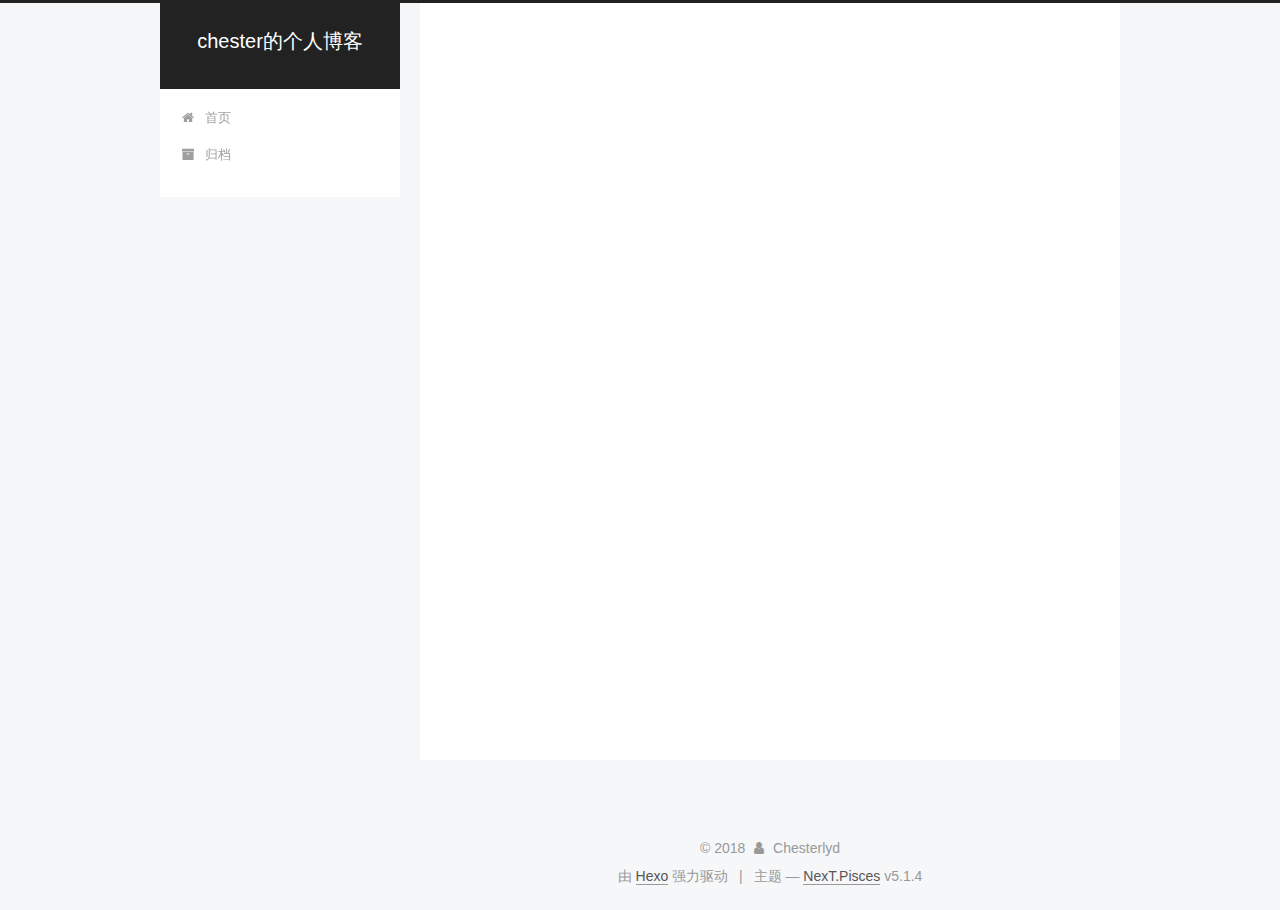
==== commit 01008926: "Site updated: 2018-06-08 02:18:05" ====
--- a/index.html
+++ b/index.html
@@ -423,18 +423,14 @@
 
       
         
-          
-            <p>Welcome to <a href="https://hexo.io/" target="_blank" rel="noopener">Hexo</a>! This is your very first post. Check <a href="https://hexo.io/docs/" target="_blank" rel="noopener">documentation</a> for more info. If you get any problems when using Hexo, you can find the answer in <a href="https://hexo.io/docs/troubleshooting.html" target="_blank" rel="noopener">troubleshooting</a> or you can ask me on <a href="https://github.com/hexojs/hexo/issues" target="_blank" rel="noopener">GitHub</a>.</p>
-<h2 id="Quick-Start"><a href="#Quick-Start" class="headerlink" title="Quick Start"></a>Quick Start</h2><h3 id="Create-a-new-post"><a href="#Create-a-new-post" class="headerlink" title="Create a new post"></a>Create a new post</h3><figure class="highlight bash"><table><tr><td class="gutter"><pre><span class="line">1</span><br></pre></td><td class="code"><pre><span class="line">$ hexo new <span class="string">"My New Post"</span></span><br></pre></td></tr></table></figure>
-<p>More info: <a href="https://hexo.io/docs/writing.html" target="_blank" rel="noopener">Writing</a></p>
-<h3 id="Run-server"><a href="#Run-server" class="headerlink" title="Run server"></a>Run server</h3><figure class="highlight bash"><table><tr><td class="gutter"><pre><span class="line">1</span><br></pre></td><td class="code"><pre><span class="line">$ hexo server</span><br></pre></td></tr></table></figure>
-<p>More info: <a href="https://hexo.io/docs/server.html" target="_blank" rel="noopener">Server</a></p>
-<h3 id="Generate-static-files"><a href="#Generate-static-files" class="headerlink" title="Generate static files"></a>Generate static files</h3><figure class="highlight bash"><table><tr><td class="gutter"><pre><span class="line">1</span><br></pre></td><td class="code"><pre><span class="line">$ hexo generate</span><br></pre></td></tr></table></figure>
-<p>More info: <a href="https://hexo.io/docs/generating.html" target="_blank" rel="noopener">Generating</a></p>
-<h3 id="Deploy-to-remote-sites"><a href="#Deploy-to-remote-sites" class="headerlink" title="Deploy to remote sites"></a>Deploy to remote sites</h3><figure class="highlight bash"><table><tr><td class="gutter"><pre><span class="line">1</span><br></pre></td><td class="code"><pre><span class="line">$ hexo deploy</span><br></pre></td></tr></table></figure>
-<p>More info: <a href="https://hexo.io/docs/deployment.html" target="_blank" rel="noopener">Deployment</a></p>
-
-          
+          <p>Welcome to <a href="https://hexo.io/" target="_blank" rel="noopener">Hexo</a>! This is your very first post. Check <a href="https://hexo.io/docs/" target="_blank" rel="noopener">documentation</a> for more info. If you get any problems when using Hexo, you can find the answer in <a href="https://hexo.io/docs/troubleshooting.html" target="_blank" rel="noopener">troubleshooting</a> or you can ask me on <a href="https://github.com/hexojs/hexo/issues" target="_blank" rel="noopener">GitHub</a>.<br>
+          <!--noindex-->
+          <div class="post-button text-center">
+            <a class="btn" href="/2018/06/08/hello-world/#more" rel="contents">
+              阅读全文 &raquo;
+            </a>
+          </div>
+          <!--/noindex-->
         
       
     </div>
--- a/css/main.css
+++ b/css/main.css
@@ -1823,7 +1823,7 @@
   width: 4px;
   height: 4px;
   border-radius: 50%;
-  background: #01862a;
+  background: #ee122b;
 }
 .links-of-blogroll {
   font-size: 13px;
